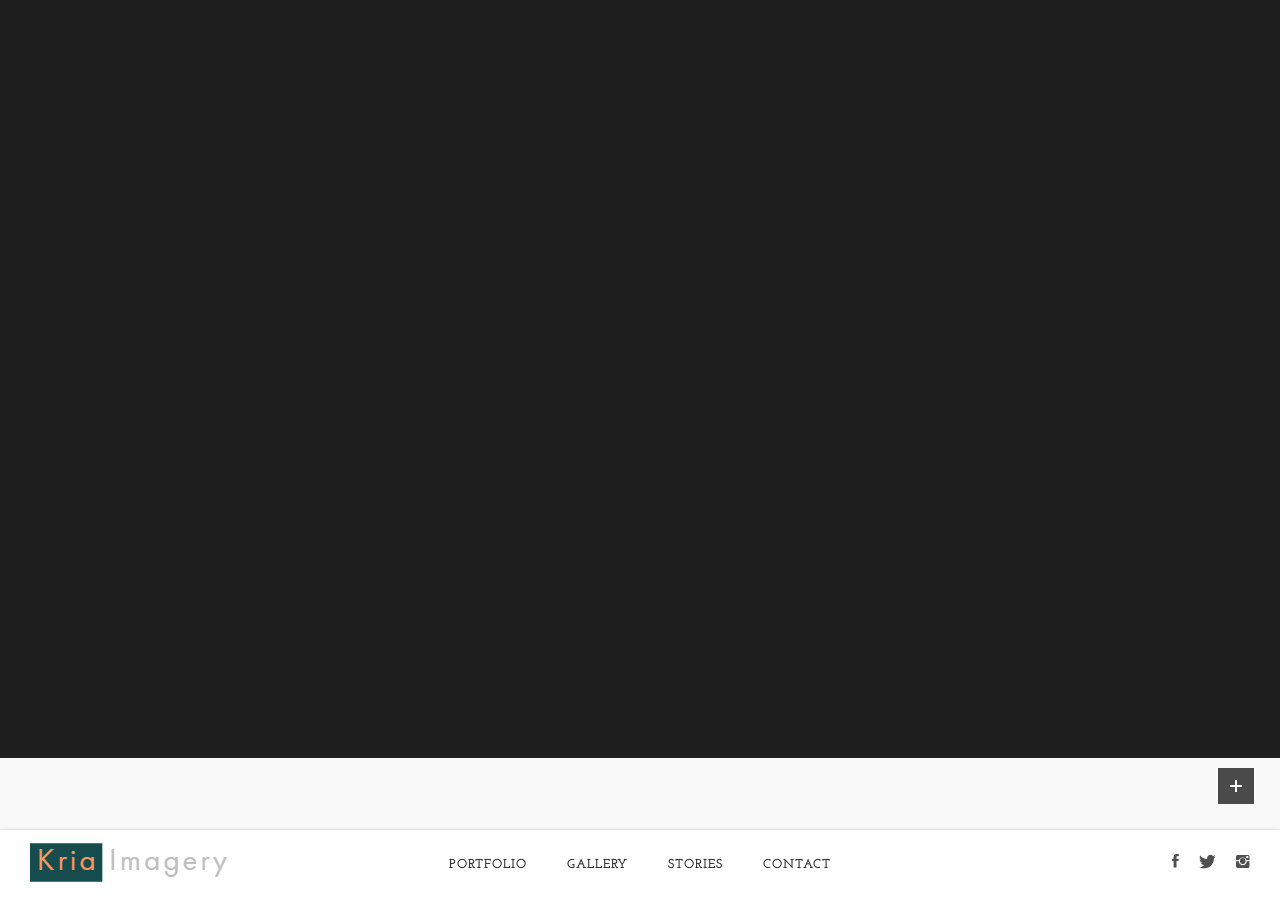
==== index.html @ c40fb234 "first commit on kria imagery" ====
<!DOCTYPE html>
<html lang="en">
<head>
<meta charset="utf-8">
<meta name="viewport" content="width=device-width, initial-scale=1.0">
<meta name="description" content="">
<meta name="author" content="">
<link rel="shortcut icon" href="style/images/favicon.png">
<title>Kria Imagery</title>
<link rel="stylesheet" type="text/css" href="style/css/bootstrap.min.css">
<link rel="stylesheet" type="text/css" href="style/css/plugins.css">
<link rel="stylesheet" type="text/css" href="style.css">
<link rel="stylesheet" type="text/css" href="style/css/color/red.css">
<link rel="stylesheet" type="text/css" href="style/type/icons.css">
<link href="https://fonts.googleapis.com/css?family=Josefin+Slab:100,100i,300,300i,400,400i,600,600i,700,700i%7CJosefin+Sans:100,100i,300,300i,400,400i,600,600i,700,700i" rel="stylesheet">
<!-- HTML5 shim and Respond.js for IE8 support of HTML5 elements and media queries -->
<!-- WARNING: Respond.js doesn't work if you view the page via file:// -->
<!--[if lt IE 9]>
<script src="https://oss.maxcdn.com/html5shiv/3.7.2/html5shiv.min.js"></script>
<script src="https://oss.maxcdn.com/respond/1.4.2/respond.min.js"></script>
<![endif]-->
</head>
<body>
<div class="content-wrapper">
  <div class="navbar navbar-default navbar-fixed-bottom default" role="navigation">
    <div class="container-fluid">
      <div class="navbar-header">
        <div class="navbar-brand"><a href="index.html"><img src="#" srcset="style/images/logo.png 1x, style/images/logo@2x.png 2x" alt="" /></a></div>
        <div class="nav-bars-wrapper">
          <div class="nav-bars-inner">
            <div class="nav-bars" data-toggle="collapse" data-target=".navbar-collapse"><span></span></div>
          </div>
          <!-- /.nav-bars-inner --> 
        </div>
        <!-- /.nav-bars-wrapper -->
        <div class="header-other">
          <ul class="social">
            <li> <a href="https://www.facebook.com/kria.imagery/"><i class="ion-social-facebook"></i></a> </li>
            <li> <a href="https://twitter.com/saki_hit05"><i class="ion-social-twitter"></i></a> </li>
            <li> <a href="https://www.instagram.com/kria.imagery/"><i class="ion-social-instagram"></i></a> </li>
          </ul>
        </div>
        <!-- /.header-other --> 
      </div>
      <!-- /.navbar-header -->
      <div class="nav-wrapper">
        <div class="navbar-collapse collapse">
          <ul class="nav navbar-nav">
            <li><a href="index.html">Portfolio <span class="caret"></span></a>
              <ul class="dropdown-menu">
                <li><a href="index.html">Wedding</a></li>
                <li><a href="index2.html">Kids</a></li>
                <li><a href="index3.html">Maternity</a></li>
                <li><a href="index4.html">Models</a></li>
              </ul>
            </li>
            <li><a href="gallery.html">Gallery</a></li>
            <li><a href="stories.html">Stories</a></li>
            <li><a href="contact.html">Contact</a></li>
             <!--<li><a href="videos.html#cbpi=ajax/video1.html">Videos</a></li>-->
            
          </ul>
        </div>
        <!--/.nav-collapse --> 
      </div>
      <!--/.nav-wrapper --> 
    </div>
    <!--/.container-fluid --> 
  </div>
  <!-- /.navbar -->
  
  <div class="inverse-wrapper">
    <div class="fotorama-wrapper">
      <div class="fotorama"
			 data-width="100%" 
			 data-height="100%" 
			 data-autoplay="6000"
			 data-keyboard="true"
			 data-arrows="true"
			 data-click="false"
			 data-fit="cover"
			 data-swipe="true"
			 data-nav="thumbs"
			 data-navposition="top"
			 data-transition="slide"
			 data-clicktransition="crossfade"	 
			 data-thumbwidth="90"
       data-thumbheight="60"> 
       <img src="https://i.imgur.com/YmPfZ9Y.jpg" data-fit="contain" alt="" />
       <img src="https://i.imgur.com/UIKNH7R.jpg" data-fit="contain" alt="" />
       <img src="https://i.imgur.com/DiSh9pe.jpg" data-fit="contain" alt="" />
       <img src="https://i.imgur.com/nsmzIBq.jpg" data-fit="contain" alt="" />
       <img src="https://i.imgur.com/UXDvQ66.jpg" data-fit="contain" alt="" />
       <img src="https://i.imgur.com/ettlFXn.jpg" data-fit="contain" alt="" />
       <img src="https://i.imgur.com/eP8DiDB.jpg" data-fit="contain" alt="" />
       <img src="https://i.imgur.com/fAo3bOo.jpg" data-fit="contain" alt="" />
       <img src="https://i.imgur.com/iXNyAlx.jpg" data-fit="contain" alt="" />
       <img src="https://i.imgur.com/OROlnZM.jpg" data-fit="contain" alt="" />
       <img src="https://i.imgur.com/KNFGi4z.jpg" data-fit="contain" alt="" />
       <img src="https://i.imgur.com/KNG5p6O.jpg" data-fit="contain" alt="" />
       <img src="https://i.imgur.com/MF0b2DD.jpg" data-fit="contain" alt="" />
       <img src="https://i.imgur.com/VN85FSY.jpg" data-fit="contain" alt="" />
       <img src="https://i.imgur.com/EbMfrdB.jpg" data-fit="contain" alt="" />
       <img src="https://i.imgur.com/Rx9HwGe.jpg" data-fit="contain" alt="" />
	     <img src="https://i.imgur.com/IZunXzx.jpg" data-fit="contain" alt="" /> 
      <!-- /.fotorama --> 
    </div>
    <!-- /.fotorama-wrapper --> 
  </div>
  <!-- /.inverse-wrapper --> 
  <a href="#modalfooter" data-toggle="modal" data-target="#modalfooter" class="btn btn-icon btn-square btn-footer"><i class="ion-plus"></i></a>
  <div class="modal inverse-wrapper modal-transparent move-from-top" id="modalfooter" tabindex="-1" role="dialog"> <a href="#" class="btn close-button" data-dismiss="modal" aria-label="Close"></a>
    <div class="modal-dialog modal-container" role="document">
      <div class="modal-content">
          <footer>
              <div class="inner">
                <div class="row">
                  <div class="col-sm-3">
                    <div class="widget">
                      <h3 class="widget-title section-title">Get in Touch</h3>
                      <address>
                        <strong>Kria Imagery.</strong><br>
                        47/6, Vijayashanthi Apartment, <br />
                        Kalli Kuppam Rd, Venkatapuram, Prithivipakkam,<br />
                        Ambattur, Chennai, Tamil Nadu 600053<br>
                        <abbr title="Phone">P: </abbr>098845 13723 <br>
                        <abbr title="Email">E: </abbr> <a href="mailto:kriaimagery@gmail.com">kriaimagery@gmail.com</a>
                      </address>
                    </div>
                    <!-- /.widget -->
                    <div class="widget">
                      <h3 class="widget-title section-title">Elsewhere</h3>
                      <ul class="social">
                        <li> <a href="https://www.facebook.com/kria.imagery/"><i class="ion-social-facebook"></i></a> </li>
                        <li> <a href="https://twitter.com/saki_hit05"><i class="ion-social-twitter"></i></a> </li>
                        <li> <a href="https://www.instagram.com/kria.imagery/"><i class="ion-social-instagram"></i></a>
                        </li>
                      </ul>
                    </div>
                    <!-- /.widget -->
    
                  </div>
                  <!-- /column -->
    
                  <div class="col-sm-3 pull-right">
                    <div class="widget">
                      <h3 class="widget-title section-title">About Me</h3>
                      <figure> <img src="style/images/arts/about.jpg" alt="" /> </figure>
                      <div class="divide10"></div>
                      <p>I am Santhanakrishnan Durai, photography was my hobby, it evolved as my passion and now as my
                        life.
                      </p>
                    </div>
                    <!-- /.widget -->
                  </div>
                  <!-- /column -->
    
                </div>
                <!-- /.row -->
    
                <hr />
                <p class="text-center">© 2016 YGR. All rights reserved. Theme by Yagnaguru Ravichandran</a></p>
              </div>
              <!-- .inner -->
    
            </footer>
        <!-- /footer --> 
        
      </div>
      <!--/.modal-content --> 
    </div>
    <!--/.modal-dialog --> 
  </div>
  <!--/.modal --> 
</div>
<!-- /.content-wrapper --> 

<script type="text/javascript" src="style/js/jquery.min.js"></script> 
<script type="text/javascript" src="style/js/bootstrap.min.js"></script> 
<script type="text/javascript" src="style/js/plugins.js"></script> 
<script type="text/javascript" src="style/js/scripts.js"></script>
</body>
</html>
---- style.css ----
/*-------------------------------------------------------------------------------------
Theme Name:	Juno 11
Theme URI: 	http://themes.iki-bir.com/juno11
Version:	1.0.4
Author:		elemis
-------------------------------------------------------------------------------------*/
/*-------------------------------------------------------------------------------------
[TABLE OF CONTENTS]

00. RESET
01. GENERAL
02. HEADER
03. HEADER HEIGHT
04. HAMBURGER MENU ICON
05. BUTTON
06. FOTORAMA
07. CUBE PORTFOLIO
08. THUMBNAIL OVERLAY
09. TILES
10. COLLAGE
11. BLOG
12. WIDGETS
13. COMMENTS
14. PARALLAX & VIDEO PARALLAX
15. TOOLTIP
16. TABS
17. ACCORDION / TOGGLE
18. FACTS
19. PROGRESS BAR
20. PRICING & TABLES
21. SOCIAL ICONS
22. FORMS
23. LIGHTGALLERY
24. FONT ICON PAGES
25. DIVIDERS
26. RESPONSIVE

font-family: 'Josefin Sans', sans-serif;
font-family: 'Josefin Slab', serif;
	
-------------------------------------------------------------------------------------*/
/*-----------------------------------------------------------------------------------*/
/*	00. RESET
/*-----------------------------------------------------------------------------------*/

*,
*:before,
*:after {
    -webkit-box-sizing: border-box;
    -moz-box-sizing: border-box;
    box-sizing: border-box;
}
:focus {
    outline: 0 !important
}
.fit-vids-style {
    display: none
}
figure {
    margin: 0;
    padding: 0;
}
figure img {
    max-width: 100%
}
iframe {
    border: none
}
::selection {
    background: #ecd7d7;
    /* Safari */
    
    color: #2f2f2f;
}
::-moz-selection {
    background: #ecd7d7;
    /* Firefox */
    
    color: #2f2f2f;
}
.lg-outer .lg-item:after,
.fotorama__wrap--css3 .fotorama__spinner {
    content: "";
    height: 34px !important;
    width: 34px !important;
    position: absolute;
    top: 50%;
    left: 50%;
    margin-top: -17px;
    margin-left: -17px;
    background-color: transparent;
    -webkit-transform: translateZ();
    transform: translateZ();
    -webkit-animation-iteration-count: infinite;
    animation-iteration-count: infinite;
    -webkit-animation-timing-function: linear;
    animation-timing-function: linear;
    -webkit-animation-duration: .8s;
    animation-duration: .8s;
    -webkit-animation-name: rotation;
    animation-name: rotation;
    border-radius: 100%;
    background: none;
}
.cbp:after,
.cbp-lazyload:after,
.cbp-popup-loadingBox:after,
.cbp-popup-singlePageInline:after {
    border-left: 3px solid rgba(28, 28, 28, 0.08);
    border-right: 3px solid rgba(28, 28, 28, 0.08);
    border-bottom: 3px solid rgba(28, 28, 28, 0.08);
    border-top: 3px solid #e96161;
}
.lg-outer .lg-item:after,
.fotorama__wrap--css3 .fotorama__spinner {
    border-left: 3px solid rgba(80, 80, 80, 0.2);
    border-right: 3px solid rgba(80, 80, 80, 0.2);
    border-bottom: 3px solid rgba(80, 80, 80, 0.2);
    border-top: 3px solid #e96161;
}
@-webkit-keyframes rotation {
    from {
        -webkit-transform: rotate(0deg)
    }
    to {
        -webkit-transform: rotate(359deg)
    }
}
@-moz-keyframes rotation {
    from {
        -moz-transform: rotate(0deg)
    }
    to {
        -moz-transform: rotate(359deg)
    }
}
@-o-keyframes rotation {
    from {
        -o-transform: rotate(0deg)
    }
    to {
        -o-transform: rotate(359deg)
    }
}
@keyframes rotation {
    from {
        transform: rotate(0deg)
    }
    to {
        transform: rotate(359deg)
    }
}
.pageloader {
    overflow: auto !important;
}
#preloader-percent-progress {
    margin-top: 0 !important;
    font-weight: 300;
}
#preloader-bar-progress {
    background: rgba(0, 0, 0, 0.9) !important
}
/*-----------------------------------------------------------------------------------*/
/*	01. GENERAL
/*-----------------------------------------------------------------------------------*/

body {
    overflow-x: hidden;
    font-size: 17px;
    font-weight: 300;
    -webkit-font-smoothing: antialiased;
    -moz-osx-font-smoothing: grayscale;
    -webkit-text-size-adjust: 100%;
    color: #404040;
    font-family: 'Josefin Sans', sans-serif;
    background: #f9f9f9;
    display: flex;
    height: 100vh;
    flex-direction: column;
}
.navbar,
footer {
    flex-shrink: 0
}
.content-wrapper {
    flex: 1 0 auto;
    padding-bottom: 70px;
}
.container {
    padding-right: 0;
    padding-left: 0;
}
.container-fluid {
    padding-left: 10px;
    padding-right: 10px
}
.navbar .container-fluid {
    padding-left: 30px;
    padding-right: 30px;
}
body,
li,
address {
    line-height: 28px
}
input,
button,
select,
textarea {
    font-family: inherit;
    font-weight: 300;
    color: inherit !important;
}
p {
    margin: 0 0 20px
}
a {
    color: #e96161;
    transition: all 150ms ease-in;
}
a.line {
    transition: border 0.2s;
    padding-bottom: 0;
    border-bottom: 1px solid transparent;
}
a.line:hover {
    border-bottom: 1px solid #e96161;
    transition: border 0.2s;
}
a:hover,
a:focus {
    color: #e96161;
    text-decoration: none;
}
.nocolor,
.email-link {
    color: inherit !important
}
.nocolor:hover,
.email-link:hover,
footer a:hover {
    color: #e96161 !important
}
strong {
    font-weight: 600
}
h1,
h2,
h3,
h4,
h5,
h6 {
    margin-top: 0;
    color: #303030;
    margin-bottom: 10px;
    font-weight: 700;
    font-family: 'Josefin Slab', serif;
}
h1 {
    font-size: 26px;
    line-height: 32px;
}
h2 {
    font-size: 24px;
    line-height: 30px;
}
h3 {
    font-size: 20px;
    line-height: 26px;
}
h4 {
    font-size: 19px;
    line-height: 25px;
    margin-bottom: 5px;
}
h5 {
    font-size: 18px;
    line-height: 24px;
    margin-bottom: 5px;
}
h6 {
    font-size: 17px;
    line-height: 23px;
    margin-bottom: 5px;
}
.section-title {
    font-size: 14px;
    line-height: 22px;
    letter-spacing: 1px;
    text-transform: uppercase;
}
.post-title a {
    color: #303030
}
.post-title a:hover {
    color: #e96161
}
.hero {
    margin-bottom: 50px;
    font-size: 32px;
    line-height: 44px;
    font-weight: 400;
    font-family: 'Josefin Slab', serif;
}
.lead {
    font-size: 30px;
    line-height: 40px;
}
.parallax h1,
.video-parallax h1 {
    font-size: 30px;
    line-height: 36px;
}
.inverse-wrapper {
    background: #1e1e1e;
}
.inner {
    padding-top: 60px;
    padding-bottom: 60px;
}
hr {
    border: 0;
    padding: 0;
    margin: 0;
    border-bottom: 1px solid rgba(0, 0, 0, 0.15) !important;
    padding-top: 60px;
    margin-bottom: 60px;
}
footer hr {
    border-color: rgba(255, 255, 255, 0.15) !important;
    padding-top: 20px;
    margin-bottom: 40px;
}
ul,
ol {
    padding-left: 18px;
}
ul.circled {
    padding: 0;
    list-style: none;
}
ul.circled li:before {
    content: '\2022';
    margin-right: 7px;
    font-weight: normal;
    vertical-align: top;
    display: inline-block;
    color: #e96161;
    font-size: 14px;
    vertical-align: 0px;
}
blockquote {
    border-left: 3px solid #e96161;
    padding-top: 0;
    padding-bottom: 0;
    font-family: 'Josefin Slab', serif;
}
blockquote p {
    font-size: 22px;
    line-height: 32px;
    color: #404040;
}
blockquote .author {
    font-size: 11px;
    letter-spacing: 1px;
    font-weight: 700;
    color: #777;
    text-transform: uppercase;
}
.alert {
    color: #FFF !important;
    border: 0 !important;
}
.alert-warning {
    background-color: #f0ad4e !important;
}
.alert-danger {
    background-color: #d9534f !important;
}
.alert-success {
    background-color: #5cb85c !important;
}
.alert-info {
    background-color: #5bc0de !important;
}
.close {
    filter: alpha(opacity=50);
    opacity: .5;
    font-size: 30px;
    font-weight: normal;
    transition: all 200ms ease-in;
}
.close:focus,
.close:hover {
    filter: alpha(opacity=70);
    opacity: .7
}
.label {
    padding: .2em .6em .2em;
}
.dropcap {
    font-weight: 700;
    display: block;
    float: left;
    font-size: 49px;
    padding: 0;
    margin: 0;
    margin: 20px 8px 0 0;
    text-transform: uppercase;
}
.inverse-wrapper h1,
.inverse-wrapper h2,
.inverse-wrapper h3,
.inverse-wrapper h4,
.inverse-wrapper h5,
.inverse-wrapper h6 {
    color: #fff
}
.inverse-wrapper,
.inverse-wrapper p,
.inverse-wrapper a {
    color: #fff !important;
}
.inverse-wrapper .meta {
    color: #ddd;
}
.row hr {
    clear: both;
    margin-left: 15px;
    margin-right: 15px;
}
.row [class*="divide"] {
    clear: both;
}
.icon-m {
    font-size: 45px;
    display: inline-block;
}
.box .icon {
    margin-bottom: 20px;
    display: inline-block;
}
.icon-img img {
    width: 160px;
    height: 160px;
    border-radius: 100%;
}
.box {
    border: 1px solid rgba(0, 0, 0, 0.2);
    padding: 50px 40px 45px;
    position: relative;
    transition: all 200ms ease-in;
}
.box:hover {
    border: 1px solid #e96161;
}
.box a {
    color: inherit;
}
.box a:hover {
    color: #e96161;
}
.modal-content {
    border-radius: 0;
    box-shadow: none;
    background: none;
    border: 0;
    color: #FFF;
    padding: 10px 0;
}
.modal-transparent {
    background: transparent;
}
.modal-transparent .modal-content {
    background: transparent;
}
.modal-backdrop.modal-backdrop-transparent {
    background: #ffffff;
}
.modal-backdrop {
    background: rgba(30, 30, 30, 0.96)
}
.modal-backdrop.in {
    opacity: 1;
    filter: alpha(opacity=100);
}
.modal .btn.close-button {
    position: fixed;
    top: 15px;
    right: 35px;
    padding: 0;
    font-size: 30px;
    color: rgba(255, 255, 255, 0.8) !important;
    background: none !important;
    border: 0 !important;
    margin: 0;
    margin-left: -19px;
    font-weight: normal;
    z-index: 1;
}
.modal .btn.close-button:hover {
    color: rgba(255, 255, 255, 1) !important;
}
.modal .btn.close-button:before {
    font-family: "Ionicons";
    content: '\f2d7';
    padding: 0;
    letter-spacing: normal;
}
.modal-backdrop {
    -webkit-backface-visibility: hidden;
}
.modal-backdrop.unfold-3d {
    perspective: 500;
}
.modal.move-from-top .modal-dialog {
    opacity: 0;
    transition: all 0.5s;
    transform: translateY(50px);
}
.modal.in .modal-dialog {
    opacity: 1;
    transform: translateY(0);
}
/*-----------------------------------------------------------------------------------*/
/*	02. HEADER
/*-----------------------------------------------------------------------------------*/

.navbar {
    z-index: 1008;
    border: 0;
    border-radius: 0;
    min-height: inherit;
    width: 100%;
    margin: 0;
    background: #fff;
    -webkit-box-shadow: 0 0 3px 0 rgba(0, 0, 0, 0.2);
    -moz-box-shadow: 0 0 3px 0 rgba(0, 0, 0, 0.2);
    box-shadow: 0 0 3px 0 rgba(0, 0, 0, 0.2);
    font-family: 'Josefin Slab', serif;
}
.navbar-fixed-bottom {
    top: auto;
    bottom: 0;
}
.navbar-fixed-bottom .navbar-nav > li > .dropdown-menu {
    border-radius: 0
}
.navbar .navbar-header {
    width: 100%;
    height: 100%;
    display: table;
    padding: 0;
    table-layout: fixed;
}
.navbar .navbar-brand {
    padding: 0;
    float: none;
    height: auto;
    position: relative;
    box-shadow: none;
    margin: 0 !important;
}
.navbar .navbar-brand,
.navbar .header-other {
    vertical-align: middle;
    display: table-cell;
    text-align: left;
    width: 100%;
}
.navbar .header-other {
    text-align: right;
    display: none;
}
.navbar .nav-bars-wrapper {
    display: none
}
.navbar .nav-bars-wrapper .nav-bars-inner {
    pointer-events: none
}
.navbar .navbar-collapse {
    border: 0;
    box-shadow: none;
    overflow: hidden;
}
.navbar-collapse.in {
    overflow-y: auto !important;
}
.navbar .navbar-nav > li {
    pointer-events: all
}
.navbar .navbar-nav > li > a {
    padding: 0;
    font-size: 13px;
    letter-spacing: 1px;
    font-weight: 700;
    transition: all 150ms ease-in;
    line-height: 1;
    text-transform: uppercase;
    color: #303030 !important;
    position: relative;
}
.navbar .navbar-nav > li > a:focus,
.navbar .nav > li > a:hover,
.navbar .nav > li.current > a {
    background: none
}
.navbar .navbar-nav > li > a:focus {
    color: inherit
}
.navbar .navbar-nav > li > a:focus,
.navbar .nav > li > a:hover,
.navbar .nav > li.current > a {
    background: none
}
.navbar .navbar-nav > li > a:focus {
    color: inherit
}
.navbar .dropdown-menu {
    padding: 0;
    margin: 0;
    min-width: 150px;
    border: none;
    background: none;
    border-radius: 0;
    box-shadow: none;
}
.navbar.classic > .dropdown-menu {
    margin: -5px 0 0 0 !important;
}
.navbar .dropdown-menu li:first-child {
    border: 0
}
.navbar .dropdown-menu li a {
    background: none;
    border: none;
    color: #303030 !important;
    font-size: 12px;
    letter-spacing: 1px;
    font-weight: 700;
    text-transform: uppercase;
    padding: 0;
    line-height: 1;
}
.navbar .dropdown-menu li a:hover,
.navbar .dropdown-menu li a.active,
.navbar .nav .open > a,
.navbar .nav .open > a:hover,
.navbar .nav .open > a:focus,
.navbar .dropdown-menu > li > a:hover,
.navbar .dropdown-menu > li > a:focus,
.navbar .dropdown-submenu:hover > a,
.navbar .dropdown-submenu:focus > a,
.navbar .dropdown-menu > .active > a,
.navbar .dropdown-menu > .active > a:hover,
.navbar .dropdown-menu > .active > a:focus {
    background: none
}
.navbar .dropdown-menu li a:hover,
.navbar .dropdown-menu li a.active {
    padding: 0;
    filter: none;
    line-height: 1;
}
.navbar .dropdown-menu li a:hover,
.navbar .dropdown-menu li a.active {
    color: #e96161 !important
}
.navbar .nav > li > .dropdown-menu:after {
    display: none
}
.navbar .dropdown-menu > li > a:hover,
.navbar .dropdown-menu > li > a:focus,
.navbar .dropdown-submenu:hover > a,
.navbar .dropdown-submenu:focus > a,
.navbar .dropdown-menu > .active > a,
.navbar .dropdown-menu > .active > a:hover,
.navbar .dropdown-menu > .active > a:focus {
    filter: progid: DXImageTransform.Microsoft.gradient(enabled false)
}
.caret {
    border: 0;
    top: 0;
    vertical-align: 0;
    margin-left: 5px;
    position: relative;
    display: none;
}
.navbar-nav:not(.sm-collapsible) ul .caret {
    display: inline-block;
}
.caret:before {
    content: '\f123';
    font-family: "Ionicons";
    font-weight: normal;
    font-size: 9px;
}
.navbar-nav:not(.sm-collapsible) ul .caret:before {
    content: '\f218';
}
.navbar-nav:not(.sm-collapsible) ul {
    margin-top: 11px
}
/*-----------------------------------------------------------------------------------*/
/*	03. HEADER HEIGHT
/*-----------------------------------------------------------------------------------*/

@media (min-width: 1200px) {
    .navbar .navbar-nav,
    .navbar .navbar-header {
        height: 70px
    }
    .navbar .navbar-nav > li > a {
        line-height: 70px
    }
}
/*-----------------------------------------------------------------------------------*/
/*	04. HAMBURGER MENU ICON
/*-----------------------------------------------------------------------------------*/

.nav-bars {
    display: block;
    position: relative;
    overflow: hidden;
    padding: 0;
    width: 30px;
    height: 30px;
    font-size: 0;
    text-indent: -9999px;
    float: right;
    -webkit-appearance: none;
    -moz-appearance: none;
    appearance: none;
    box-shadow: none;
    border-radius: none;
    border: none;
    cursor: pointer;
    -webkit-transition: background 0.3s;
    transition: background 0.3s;
    pointer-events: all;
}
.nav-bars:focus {
    outline: none
}
.nav-bars span {
    display: block;
    position: absolute;
    top: 13px;
    left: 0px;
    right: 0px;
    height: 3px;
    background: #303030;
}
.nav-bars span::before,
.nav-bars span::after {
    position: absolute;
    display: block;
    left: 0;
    width: 100%;
    height: 3px;
    background-color: #303030;
    content: "";
}
.nav-bars span::before {
    top: -8px
}
.nav-bars span::after {
    bottom: -8px
}
.nav-bars span {
    -webkit-transition: background 0s 0.3s;
    transition: background 0s 0.3s;
}
.nav-bars span::before,
.nav-bars span::after {
    -webkit-transition-duration: 0.3s, 0.3s;
    transition-duration: 0.3s, 0.3s;
    -webkit-transition-delay: 0.3s, 0s;
    transition-delay: 0.3s, 0s;
}
.nav-bars span::before {
    -webkit-transition-property: top, -webkit-transform;
    transition-property: top, transform;
}
.nav-bars span::after {
    -webkit-transition-property: bottom, -webkit-transform;
    transition-property: bottom, transform;
}
.nav-bars.is-active span {
    background: none
}
.nav-bars.is-active span::before {
    top: 0;
    -webkit-transform: rotate(45deg);
    -ms-transform: rotate(45deg);
    transform: rotate(45deg);
}
.nav-bars.is-active span::after {
    bottom: 0;
    -webkit-transform: rotate(-45deg);
    -ms-transform: rotate(-45deg);
    transform: rotate(-45deg);
}
.nav-bars.is-active span::before,
.nav-bars.is-active span::after {
    -webkit-transition-delay: 0s, 0.3s;
    transition-delay: 0s, 0.3s;
}
/*-----------------------------------------------------------------------------------*/
/*	05. BUTTON
/*-----------------------------------------------------------------------------------*/

.btn {
    color: #303030 !important;
    background: none;
    font-family: 'Josefin Slab', serif;
    border: 1px solid rgba(0, 0, 0, 0.2);
    margin-bottom: 6px;
    margin-right: 6px;
    font-size: 12px;
    font-weight: 700;
    letter-spacing: 1px;
    text-transform: uppercase;
    line-height: 1;
    padding: 14px 20px 12px;
    border-radius: 0;
    text-shadow: none;
    transition: all 150ms ease-in;
    box-shadow: none;
    display: inline-block;
}
.btn.btn-square {
    padding: 12px 15px 10px 15px
}
.btn.btn-square.btn-icon {
    padding: 12px 13px 10px 13px
}
.btn.btn-icon i {
    padding-right: 4px;
}
.pagination .btn.btn-icon i,
.btn.btn-icon.btn-footer i {
    padding: 0;
}
.text-center .btn {
    margin-left: 4px;
    margin-right: 4px;
}
.btn-footer {
    position: fixed;
    right: 20px;
    bottom: 90px;
    transition: background 200ms linear;
    -webkit-backface-visibility: hidden;
    font-size: 16px;
    background: rgba(30, 30, 30, 0.8);
    border: 0;
    letter-spacing: normal;
    padding: 10px 12px 8px !important;
    color: #FFF !important;
    z-index: 999;
    display: none;
}
.btn.btn-footer:hover,
.btn.btn-footer:focus,
.btn.btn-footer:active,
.btn.btn-footer.active {
    background: rgba(30, 30, 30, 1) !important;
    color: #FFF !important;
    border: 0;
}
#scrollUp i {
    font-size: 14px;
    color: #FFF;
    padding: 0;
}
.btn-submit {
    margin: 0 !important;
    border: 0 !important;
    color: #FFF !important;
    background: #e96161 !important
}
.btn.btn-submit:hover,
.btn.btn-submit:focus,
.btn.btn-submit:active,
.btn.btn-submit.active {
    box-shadow: none;
    background: #d55757 !important;
    color: #FFF !important;
}
.btn.btn-green {
    border: 0;
    color: #FFF !important;
    background: #80c9c5
}
.btn.btn-forest {
    border: 0;
    color: #FFF !important;
    background: #80c9a1
}
.btn.btn-lime {
    border: 0;
    color: #FFF !important;
    background: #a0c274
}
.btn.btn-brown {
    border: 0;
    color: #FFF !important;
    background: #af9075
}
.btn.btn-rose {
    border: 0;
    color: #FFF !important;
    background: #d77d8a
}
.btn.btn-blue {
    border: 0;
    color: #FFF !important;
    background: #73b2cf
}
.btn.btn-purple {
    border: 0;
    color: #FFF !important;
    background: #808ec9
}
.btn.btn-pink {
    border: 0;
    color: #FFF !important;
    background: #c989a9
}
.btn.btn-orange {
    border: 0;
    color: #FFF !important;
    background: #e79965
}
.btn.btn-navy {
    border: 0;
    color: #FFF !important;
    background: #5d6977
}
.btn.btn-red {
    border: 0;
    color: #FFF !important;
    background: #e96161
}
.btn:hover,
.btn:focus,
.btn:active,
.btn.active {
    background: none !important;
    border-color: #e96161;
    color: #e96161 !important;
    transition: all 150ms ease-in;
    box-shadow: none;
}
.btn.btn-green:hover,
.btn.btn-green:focus,
.btn.btn-green:active,
.btn.btn-green.active {
    background: #75b7b3 !important;
    color: #FFF !important;
}
.btn.btn-forest:hover,
.btn.btn-forest:focus,
.btn.btn-forest:active,
.btn.btn-forest.active {
    background: #76b994 !important;
    color: #FFF !important;
}
.btn.btn-lime:hover,
.btn.btn-lime:focus,
.btn.btn-lime:active,
.btn.btn-lime.active {
    background: #91b06a !important;
    color: #FFF !important;
}
.btn.btn-brown:hover,
.btn.btn-brown:focus,
.btn.btn-brown:active,
.btn.btn-brown.active {
    background: #a0846b !important;
    color: #FFF !important;
}
.btn.btn-rose:hover,
.btn.btn-rose:focus,
.btn.btn-rose:active,
.btn.btn-rose.active {
    background: #c77480 !important;
    color: #FFF !important;
}
.btn.btn-blue:hover,
.btn.btn-blue:focus,
.btn.btn-blue:active,
.btn.btn-blue.active {
    background: #6aa4bf !important;
    color: #FFF !important;
}
.btn.btn-purple:hover,
.btn.btn-purple:focus,
.btn.btn-purple:active,
.btn.btn-purple.active {
    background: #7682b8 !important;
    color: #FFF !important;
}
.btn.btn-pink:hover,
.btn.btn-pink:focus,
.btn.btn-pink:active,
.btn.btn-pink.active {
    background: #ba7f9c !important;
    color: #FFF !important;
}
.btn.btn-orange:hover,
.btn.btn-orange:focus,
.btn.btn-orange:active,
.btn.btn-orange.active {
    background: #db864e !important;
    color: #FFF !important;
}
.btn.btn-navy:hover,
.btn.btn-navy:focus,
.btn.btn-navy:active,
.btn.btn-navy.active {
    background: #505a66 !important;
    color: #FFF !important;
}
.btn.btn-red:hover,
.btn.btn-red:focus,
.btn.btn-red:active,
.btn.btn-red.active {
    background: #d55757 !important;
    color: #FFF !important;
}
.share-wrapper {
    font-size: 0;
    line-height: 0;
}
.btn-share {
    border: 0;
    color: #FFF !important;
}
.btn-share:hover {
    color: #FFF !important;
}
.btn-share.share-facebook {
    background: #4470cf
}
.btn-share.share-facebook:hover,
.btn-share.share-facebook:focus {
    background-color: #4066b9 !important
}
.btn-share.share-twitter {
    background: #5daed5
}
.btn-share.share-twitter:hover,
.btn-share.share-twitter:focus {
    background-color: #569cbe !important
}
.btn-share.share-pinterest {
    background: #c53942
}
.btn-share.share-pinterest:hover,
.btn-share.share-pinterest:focus {
    background-color: #b0363e !important
}
/*-----------------------------------------------------------------------------------*/
/*	06. FOTORAMA
/*-----------------------------------------------------------------------------------*/

.fotorama__wrap {
    margin: 0 auto;
}
.fotorama__stage {
    height: calc(100vh - 142px) !important;
}
.post .fotorama-wrapper {
    background: none
}
.fotorama__spinner {} .fotorama__arr,
.fotorama__fullscreen-icon,
.fotorama__video-close,
.fotorama__video-play {
    background: none;
    font-family: "Ionicons";
}
@media (-webkit-min-device-pixel-ratio: 1.5),
(min-resolution: 2dppx) {
    .fotorama__arr,
    .fotorama__fullscreen-icon,
    .fotorama__video-close,
    .fotorama__video-play {
        background: none
    }
}
.fotorama__arr--prev {
    left: 20px
}
.fotorama__arr--next {
    right: 20px
}
.fotorama__arr--prev,
.fotorama__arr--next {
    border-radius: 0;
    width: auto !important;
    height: auto !important;
    line-height: normal !important;
    padding: 0;
    background: none;
    font-size: 50px;
    color: rgba(255, 255, 255, 0.7);
    transition: all 200ms ease-in !important;
}
.fotorama__arr--prev:hover,
.fotorama__arr--next:hover {
    color: rgba(255, 255, 255, 1);
}
.fotorama__arr--disabled {
    color: rgba(255, 255, 255, 0.2);
    opacity: 1;
}
.fotorama__arr--prev:before {
    display: block;
    content: '\f3d2';
}
.fotorama__arr--next:before {
    display: block;
    content: '\f3d3';
}
.fotorama__wrap--css3.fotorama__wrap--no-controls.fotorama__wrap--slide.fotorama__wrap--toggle-arrows .fotorama__arr--prev:not(:focus),
.fotorama__wrap--css3.fotorama__wrap--no-controls.fotorama__wrap--slide.fotorama__wrap--toggle-arrows .fotorama__arr--next:not(:focus) {
    -webkit-transform: none;
    transform: none;
}
.fotorama__nav--thumbs .fotorama__nav__frame {
    padding: 0 !important;
    margin: 6px 3px 6px!important;
}
.fotorama__thumb-border {
    display: none;
}
.fotorama__caption {
    font: inherit;
    line-height: inherit;
    display: inline-block;
    bottom: 30px;
    font-weight: 300;
    color: #404040;
    text-align: center;
}
.fotorama__nav__frame.fotorama__nav__frame--thumb.fotorama__active:before {
    border: 2px solid #e96161;
    content: "";
    display: block;
    position: absolute;
    top: 0px;
    left: 0;
    width: 100%;
    height: 100%;
    z-index: 2;
}
.fotorama__caption__wrap {
    background: rgba(255, 255, 255, 0.9);
    padding: 7px 12px 6px;
}
.fotorama__nav:before,
.fotorama__stage:before,
.fotorama__nav:after,
.fotorama__stage:after {
    background: none !important;
}
/*-----------------------------------------------------------------------------------*/
/* 	07. CUBE PORTFOLIO
/*-----------------------------------------------------------------------------------*/

.item-details {
    padding: 0;
    margin: 0 0 30px 0;
    list-style: none;
}
.item-details li {
    margin-bottom: 15px
}
.item-details li h4 {
    margin-bottom: 4px
}
.cbp#clients img {
    max-width: 100%;
    width: auto;
}
.cbp a {
    transition: none
}
a.cbp-caption {
    color: #FFF !important;
}
.cbp .post-title a,
.cbp-item a.more,
.cbp-item .meta a {
    transition: all 150ms ease-in
}
.cbp-item .post-title a:hover,
.cbp-item a.more:hover,
.cbp-item .meta a:hover {
    color: #e96161 !important
}
.cbp-filter-container {
    position: relative;
    z-index: 2;
    font-size: 0;
    line-height: 0;
    margin-bottom: -20px;
}
.cbp-l-filters-button .cbp-filter-item {
    position: relative;
    display: inline-block;
    -webkit-transition: color .3s ease-in-out, background-color .3s ease-in-out, border-color .3s ease-in-out;
    transition: color .3s ease-in-out, background-color .3s ease-in-out, border-color .3s ease-in-out;
}
.cbp-filter-item {
    display: inline-block;
    font-size: 12px;
    font-weight: 700;
    letter-spacing: 1px;
    line-height: 1;
    padding: 0;
    margin: 0 20px 20px 20px;
    transition: all 200ms ease-in;
    cursor: default;
    text-transform: uppercase;
    font-family: 'Josefin Slab', serif;
}
.cbp-filter-item span {
    cursor: pointer;
    position: relative;
    color: #303030;
    padding: 0 0 3px 0;
    transition: all 200ms ease-in;
}
.cbp-filter-item span:hover {
    color: #e96161 !important;
}
.cbp-filter-item.cbp-filter-item-active span {
    box-shadow: 0 2px 0 #e96161
}
.cbp-caption-activeWrap {
    background: none !important;
}
.cbp-caption-fadeIn .cbp-caption-activeWrap {
    background: rgba(30, 30, 30, 0.6) !important;
    -webkit-transition: all 0.4s;
    transition: all 0.4s;
}
.cbp-l-caption-alignCenter .cbp-l-caption-body {
    padding: 20px;
}
a.cbp-caption .cbp-l-caption-title {
    font-size: 20px;
    font-weight: 700;
    font-family: 'Josefin Slab', serif;
}
.parallax .cbp-slider-edge {
    margin-bottom: 25px;
}
.parallax .cbp-slider-edge .cbp-nav-pagination {
    bottom: -30px;
}
.parallax .cbp-slider-edge .cbp-nav-pagination-item {
    border: 1px solid #ffffff;
    height: 11px;
    width: 11px;
    margin: 0 3px;
    opacity: 1;
}
.parallax .cbp-slider-edge .cbp-nav-pagination-item:hover,
.parallax .cbp-slider-edge .cbp-nav-pagination-active {
    background: #fff;
}
.parallax .cbp-slider-edge blockquote {
    border-left: 0;
    padding-left: 0;
    margin: 0;
}
.parallax .cbp-slider-edge blockquote p {
    font-size: 26px;
    line-height: 36px;
    color: #FFF;
}
a.cbp-caption .post-title {
    color: #FFF;
    margin: 0 !important;
}
.cbp-popup-wrap {
    z-index: 3000;
    text-align: left;
}
.cbp-popup-btn {
    cursor: pointer;
    margin: 0;
    padding: 0;
    box-shadow: none;
    width: 38px;
    height: 38px;
    display: table;
    border: 0;
    color: #FFF !important;
    background: #e96161
}
.cbp-popup-btn.btn:hover {
    box-shadow: none;
    background: #d55757 !important;
    color: #FFF !important;
}
.cbp-popup-btn:before {
    font-family: "Ionicons";
    font-size: 17px;
    padding: 0 !important;
    letter-spacing: 0 !important;
    font-weight: normal !important;
    text-transform: uppercase;
    display: table-cell;
    vertical-align: middle;
}
.cbp-popup-close-btn {
    float: right;
}
.cbp-popup-close-btn:before {
    content: "\f2d7" !important;
}
.cbp-popup-navigation-wrap {
    display: table;
}
.cbp-popup-navigation {
    display: table-cell;
    vertical-align: middle;
    padding: 0;
}
.cbp-popup-singlePage.cbp-popup-singlePage-fade {
    -webkit-transition: opacity .5s ease-in-out;
    transition: opacity .5s ease-in-out;
}
.cbp-singlePageInline-active {
    opacity: 1 !important;
}
.cbp-singlePageInline-active .cbp-caption-activeWrap {
    opacity: 1;
}
.cbp-singlePageInline-active .cbp-l-caption-body {
    transform: translate3d(0, 0, 0) !important;
}
.cbp-popup-singlePageInline .cbp-popup-navigation {
    width: auto;
    height: auto;
    margin: 0;
    top: 15px;
    right: 15px;
}
.video-grid .cbp-popup-navigation {
    top: 0;
    left: 50%;
    right: auto;
    margin-left: -17px;
}
.cbp-inline {
    margin: 0 0 6px 0;
    padding-top: 50px;
}
/*-----------------------------------------------------------------------------------*/
/*	08. THUMBNAIL OVERLAY
/*-----------------------------------------------------------------------------------*/

figure {
    display: block;
    overflow: hidden;
    position: relative;
}
figure img {
    display: inline;
    width: 100%;
}
figure img.img-auto {
    width: auto;
}
figure a .text-overlay {
    opacity: 1;
    height: 100%;
    position: absolute;
    text-decoration: none;
    width: 100%;
    z-index: 100;
    background-image: -webkit-gradient(linear, left top, left bottom, from(transparent), color-stop(50%, transparent), color-stop(55%, rgba(30, 30, 30, 0.15)), color-stop(85%, rgba(30, 30, 30, 0.7)), to(rgba(30, 30, 30, 0.8)));
    background-image: -webkit-linear-gradient(transparent 0%, transparent 50%, rgba(30, 30, 30, 0.15) 55%, rgba(30, 30, 30, 0.7) 85%, rgba(30, 30, 30, 0.8) 100%);
    background-image: linear-gradient(transparent 0%, transparent 50%, rgba(30, 30, 30, 0.15) 55%, rgba(30, 30, 30, 0.7) 85%, rgba(30, 30, 30, 0.8) 100%);
    transition: all 0.5s ease-out;
    text-align: left;
}
figure a .text-overlay .info {
    position: absolute;
    bottom: 20px;
    text-align: center;
    left: 30px;
    right: 30px;
    -webkit-transition: -webkit-transform 0.5s, opacity 0.5s;
    transition: transform 0.5s, opacity 0.5s;
}
figure a .text-overlay .info .post-title {
    color: #FFF;
    margin: 0 0 5px 0;
    font-size: 18px;
}
figure a .text-overlay .info .meta {
    color: #cdcdcd;
}
.overlay a:hover .text-overlay.caption {
    opacity: 1
}
.overlay a .over {
    opacity: 0;
    height: 100%;
    position: absolute;
    text-decoration: none;
    width: 100%;
    max-width: 100%;
    z-index: 99;
    top: 0;
    left: 0;
    background: rgba(30, 30, 30, 0.6);
    overflow: hidden;
    transition: all 0.4s;
}
.overlay a .over span {
    background: #FFF;
    height: 26px;
    position: absolute;
    width: 2px;
    top: 50%;
    left: 50%;
    z-index: 2;
    margin-left: -1px;
    margin-top: -13px;
}
.overlay a .over span:after {
    background: #FFF;
    content: "";
    height: 2px;
    left: -12px;
    position: absolute;
    top: 12px;
    width: 26px;
}
.overlay.small a .over span {
    height: 20px;
    width: 2px;
    margin-top: -10px;
}
.overlay.small a .over span:after {
    height: 2px;
    left: -9px;
    top: 9px;
    width: 20px;
}
.overlay a:hover .over {
    opacity: 1
}
.overlay a:hover .text-overlay .info {
    -webkit-transform: none;
    transform: none;
}
.overlay.instagram a .over span {
    width: auto;
    height: auto;
    font-size: 35px;
    color: #FFF;
    opacity: 0.7;
    margin-left: -14px;
    margin-top: -14px;
    background: none;
}
.overlay.instagram a .over span:after {
    content: "\f351";
    font-family: "Ionicons";
    width: auto;
    height: auto;
    top: 0;
    left: 0;
    background: none;
}
/*-----------------------------------------------------------------------------------*/
/*	09. TILES
/*-----------------------------------------------------------------------------------*/

.row-offset-0 {
    margin-left: 0 !important;
    margin-right: 0 !important;
}
.row-offset-0 > [class*="col-"],
.row-offset-0 .row-same-height > [class*="col-"] {
    padding-left: 0 !important;
    padding-right: 0 !important;
}
.tiles .items:after {
    content: '';
    display: block;
    clear: both;
}
.tiles {
    margin: 0 -10px -10px 0;
    overflow: hidden;
}
.tiles .item {
    float: left;
    overflow: hidden;
    margin-bottom: 10px !important;
}
.tiles .item {
    height: auto
}
.tiles .item figure {
    position: relative;
    height: 100%;
    overflow: hidden;
    margin: 0 10px 0 0;
}
.tiles .item figure img {
    position: relative;
    width: 100%;
    max-width: 100%;
}
/*-----------------------------------------------------------------------------------*/
/*	10. COLLAGE
/*-----------------------------------------------------------------------------------*/

.collage {
    overflow: hidden;
    max-width: 100%;
    margin-bottom: 10px;
    margin-right: 5px;
}
.blog .post .collage {
    margin-left: -10px;
    margin-top: -10px;
}
.collage-image-wrapper {
    opacity: 0;
    overflow: hidden;
}
.collage-image-wrapper img {
    padding: 10px;
}
.collage-image-wrapper figure a {
    color: #FFF !important
}
.collage-image-wrapper .overlay a .over {
    top: 10px;
    left: 10px;
    right: 10px;
    bottom: 10px;
    width: calc(100% - 10px);
    height: calc(100% - 10px);
}
/*-----------------------------------------------------------------------------------*/
/*	11. BLOG
/*-----------------------------------------------------------------------------------*/

.meta,
.more {
    font-size: 11px;
    line-height: 18px;
    letter-spacing: 1px;
    font-weight: 700;
    text-transform: uppercase;
    margin-bottom: 10px;
    font-family: 'Josefin Slab', serif;
}
.classic-view .meta,
.grid-view .meta {
    margin-bottom: 20px;
}
.meta,
.meta a,
.more {
    color: #777;
}
.meta a:hover {
    color: #e96161;
}
.meta.tags {
    margin: 0 0 15px 0 !important
}
.meta.tags a:before {
    content: "#";
    display: inline;
}
.more:after {
    content: "\f30f";
    font-family: "Ionicons";
    padding-left: 5px;
    vertical-align: 0;
    font-size: 12px;
    font-weight: normal;
}
.meta span:after {
    content: "/";
    font-size: 13px;
    font-weight: 500;
    padding: 0 10px 0 10px;
}
.meta span:last-child:after {
    display: none
}
.classic-view figure {
    margin-bottom: 20px;
}
.grid-view p {
    margin-bottom: 10px;
}
.grid-view .post {
    text-align: center;
}
.classic-view .post,
.grid-view:not(.blog-carousel) .post {
    margin-bottom: 60px;
}
.classic-view {
    margin-bottom: -60px;
}
.classic-view:not(.single) hr,
.grid-view hr {
    padding-top: 0;
}
.grid-view hr {
    clear: left;
    display: none;
    margin-left: 15px;
    margin-right: 15px;
}
.grid-view hr:nth-child(3n) {
    display: block
}
.grid-view .blog-content hr:nth-child(3n) {
    display: none
}
.grid-view .blog-content hr:nth-child(4n) {
    display: block
}
.grid-view .post figure {
    margin-bottom: 20px;
}
.pagination {
    display: block;
    margin: 0 0 20px 0;
}
.pagination ul {
    -webkit-box-shadow: none;
    -moz-box-shadow: none;
    box-shadow: none;
    list-style: none;
    padding: 0;
    margin: 0;
    font-size: 0;
}
.pagination ul > li {
    display: inline-block;
    padding: 0;
    margin: 0;
    line-height: 1;
}
.pagination ul > li > a {
    display: inline-block;
    margin-bottom: 0;
    letter-spacing: normal;
    margin-right: 6px !important;
}
.pagination.text-center ul > li > a {
    margin-left: 3px !important;
    margin-right: 3px !important;
}
.pagination ul > li.active > a {
    border-color: #e96161 !important;
    color: #e96161 !important;
}
.pagination ul > li > a > i:before {
    line-height: 0;
}
.pagination ul > li > a > i {
    font-size: 14px;
    line-height: 0;
    vertical-align: middle;
}
.post-nav-wrapper {
    overflow: hidden;
    display: table;
    width: 100%;
    text-transform: none !important;
}
.post-nav-wrapper .meta {
    position: relative;
    display: inline-block;
    margin: 0;
}
.post-nav-wrapper .post-nav {
    display: table-cell;
    vertical-align: top;
    width: 50%;
    text-align: right;
    box-sizing: border-box;
    padding: 0 35px;
}
.post-nav-wrapper .next {
    text-align: left;
    border-left: 1px solid rgba(255, 255, 255, 0.2);
}
.post-nav-wrapper .prev i,
.post-nav-wrapper .next i {
    position: absolute;
    top: 0;
    left: 0;
}
.post-nav-wrapper .prev .meta {
    padding-left: 15px
}
.post-nav-wrapper .next i {
    left: auto;
    right: 0;
}
.post-nav-wrapper .next .meta {
    padding-right: 15px
}
.about-author {
    position: relative;
    padding: 0 0 0 210px;
}
.about-author .author-image {
    position: absolute;
    top: 0;
    left: 0;
}
/*-----------------------------------------------------------------------------------*/
/* 	12. WIDGETS
/*-----------------------------------------------------------------------------------*/

.sidebox {
    margin-top: 50px;
    display: block;
}
.sidebox:first-child {
    margin-top: 0
}
.sidebox a {
    color: inherit
}
.sidebox a:hover {
    color: #e96161
}
.sidebar {
    padding-left: 35px !important
}
.sidebar.left-sidebar {
    padding-left: 15px !important;
    padding-right: 35px !important;
}
.sidebar.col-sm-12 {
    padding-left: 15px !important;
    padding-right: 15px !important;
}
.widget .post-list {
    padding: 0;
    margin: 0;
}
.widget .post-list p {
    margin: 0;
}
.widget .post-list:after {
    content: '';
    display: block;
    height: 0;
    clear: both;
    visibility: hidden;
}
.widget .post-list li {
    clear: both;
    margin-bottom: 15px;
    display: block;
    overflow: hidden;
}
footer .widget .post-list li a {
    color: #eee
}
.widget .post-list li a:hover {
    color: #e96161
}
.widget .post-list figure {
    float: left;
    width: 70px;
    height: 70px;
}
.widget .post-list .post-content {
    margin-left: 85px;
    margin-bottom: 0;
}
.widget .post-list li .post-title {
    margin-bottom: 5px;
    font-size: 17px;
    line-height: 23px;
}
.widget-title {
    margin-bottom: 10px;
    font-size: 14px;
    line-height: 22px;
    text-transform: uppercase;
    letter-spacing: 1px;
}
.widget .list {
    list-style: none;
    margin: 0;
    padding: 0;
}
footer [class*="col-"] .widget {
    margin-top: 30px
}
footer [class*="col-"] .widget:first-child {
    margin-top: 0
}
footer .sub-footer {
    background: #151515
}
footer .sub-footer .inner {
    padding-top: 30px;
    padding-bottom: 30px;
}
footer a {
    color: #eee;
}
.sub-footer p {
    margin-bottom: 0
}
ul.tag-list {
    padding: 0;
    margin: 0;
    list-style: none;
    overflow: hidden;
    margin-bottom: -6px;
    font-size: 0;
    line-height: 0;
}
ul.tag-list li {
    padding: 0;
    margin: 0;
    display: inline-block;
    background: none;
}
ul.tag-list li a {
    display: inline-block;
    margin-bottom: 6px;
    margin-right: 6px;
    padding: 12px 15px 10px;
    font-size: 11px;
}
footer ul.tag-list li a {
    border: 1px solid rgba(255, 255, 255, 0.3);
}
footer ul.tag-list li a.btn:hover,
footer ul.tag-list li a.btn:focus,
footer ul.tag-list li a.btn:active,
footer ul.tag-list li a.btn.active {
    border-color: rgba(255, 255, 255, 0.8);
    color: #FFF !important;
}
/*-----------------------------------------------------------------------------------*/
/*	13. COMMENTS
/*-----------------------------------------------------------------------------------*/

#comments {
    margin: 0;
    position: relative;
}
#comments ol.commentlist {
    list-style: none;
    margin: 0;
    padding: 0;
}
#comments ol.commentlist li {
    padding: 30px 0 0 0;
    background: none;
    border-top: 1px solid rgba(0, 0, 0, 0.15);
    margin-top: 25px;
}
#comments ol.commentlist li:first-child {
    border: none;
    margin: 0;
}
#comments .user {
    float: left;
    width: 70px;
    height: 70px;
    position: relative;
}
#comments .message p {
    margin: 0
}
#comments .message p + p {
    margin-top: 15px
}
#comments .message-inner {
    margin-left: 100px;
    position: relative;
    overflow: hidden;
}
#comments ul.children {
    margin: 0;
    overflow: inherit;
    padding: 0 0 0 35px;
    list-style: none;
}
#comments .info h5 {
    margin: 0;
    display: inline;
}
#comments .info {
    margin-bottom: 12px
}
#comments .info h5 a {
    color: #303030
}
#comments .info h5 a:hover {
    color: #e96161
}
#comments .info .meta {
    display: block;
    margin: 0;
}
#comments .info .meta .date {
    display: inline
}
.comment-form-wrapper p {
    padding-bottom: 20px
}
/*-----------------------------------------------------------------------------------*/
/* 	14. PARALLAX & VIDEO PARALLAX
/*-----------------------------------------------------------------------------------*/

.parallax {
    background: url(style/images/art/parallax.jpg) fixed no-repeat center center;
    background-size: cover;
    position: relative;
    z-index: 1;
}
.parallax1 {
    background-image: url(https://i.imgur.com/x7XRVTA.jpg);
}
.parallax2 {
    background-image: url(https://i.imgur.com/An0YKiy.jpg);
}
.parallax.mobile {
    background-attachment: scroll !important
}
.parallax .hero,
.parallax .hero p {
    margin: 0;
}
.parallax .inner {
    padding-top: 100px;
    padding-bottom: 100px;
}
.parallax.story {
    min-height: 500px;
}
.video-wrap video {
    width: 100%;
    height: 100%;
    display: inline-block;
    vertical-align: baseline;
}
video::-webkit-media-controls {
    display: none !important
}
.video-wrap {
    height: 100%;
    width: 100%;
}
#video-marriage {
    background: url('style/video/marriage.jpg') fixed no-repeat center center;
    background-size: cover;
}
.content-overlay {
    position: relative;
    z-index: 20;
    width: 100%;
    height: 100%;
    text-align: center;
    display: table;
    background: rgba(30, 30, 30, 0.5);
}
.content-overlay .text {
    display: table-cell;
    vertical-align: middle;
}
.outer-wrap {
    height: 500px
}
/*-----------------------------------------------------------------------------------*/
/*	 15. TOOLTIP
/*-----------------------------------------------------------------------------------*/

.tooltip {
    font: inherit
}
.tooltip-inner {
    color: #fff;
    background-color: #e96161;
    padding: 5px 12px 5px;
    border-radius: 0;
}
.tooltip.top .tooltip-arrow,
.tooltip.top-left .tooltip-arrow,
.tooltip.top-right .tooltip-arrow {
    border-top-color: #e96161
}
.tooltip.right .tooltip-arrow {
    border-right-color: #e96161
}
.tooltip.left .tooltip-arrow {
    border-left-color: #e96161
}
.tooltip.bottom .tooltip-arrow,
.tooltip.bottom-left .tooltip-arrow,
.tooltip.bottom-right .tooltip-arrow {
    border-bottom-color: #e96161
}
/*-----------------------------------------------------------------------------------*/
/*	16. TABS
/*-----------------------------------------------------------------------------------*/

.nav-tabs {
    border: 0;
    margin-bottom: 15px;
}
.nav-tabs > li {
    margin: 0 5px 0 0
}
.nav-tabs > li > a {
    border-radius: 0;
    color: #303030;
    font-size: 16px;
    line-height: 25px;
    font-weight: 700;
    font-family: 'Josefin Slab', serif;
    padding: 11px 20px 9px;
    border: 1px solid rgba(0, 0, 0, 0.2);
}
@-moz-document url-prefix() {
    .nav-tabs > li > a {
        padding: 10px 20px 9px;
    }
}
.nav-tabs > li > a:hover,
.nav-tabs > li.active > a,
.nav-tabs > li.active > a:hover,
.nav-tabs > li.active > a:focus {
    background: none;
    border: 1px solid #e96161;
    color: #e96161;
}
/*-----------------------------------------------------------------------------------*/
/*	17. ACCORDION / TOGGLE
/*-----------------------------------------------------------------------------------*/

.panel-group .panel {
    margin-bottom: 10px;
    background: none;
    border: none;
    border-radius: 0;
    -webkit-box-shadow: none;
    box-shadow: none;
}
.panel-group .panel-heading {
    padding: 0;
    background: none !important;
    border: 0 !important;
}
.panel-group .panel-heading .panel-title {
    color: #303030;
    font-family: 'Josefin Slab', serif;
    font-size: 16px;
    line-height: 25px;
    font-weight: 700;
    border-radius: 0;
    transition: all 150ms ease-in;
}
.panel-group .panel-title > a {
    display: block;
    padding: 11px 20px 9px;
    border: 1px solid rgba(0, 0, 0, 0.2);
}
@-moz-document url-prefix() {
    .panel-group .panel-title > a {
        padding: 10px 20px 9px;
    }
}
.panel-group .panel-active a,
.panel-group .panel-title > a:hover,
.panel-group .panel-title > a:focus {
    color: #e96161 !important;
    border: 1px solid #e96161;
}
.panel-group .panel-heading .panel-title:hover,
.panel-group .panel-active .panel-heading .panel-title {} .panel-default > .panel-heading + .panel-collapse .panel-body {
    border: 0
}
.panel-body {
    padding: 20px 0
}
/*-----------------------------------------------------------------------------------*/
/* 	18. FACTS
/*-----------------------------------------------------------------------------------*/

.facts .icon i {
    margin: 0 auto;
}
.facts .fcounter {
    color: #404040;
    display: block;
    margin-bottom: 5px;
    font-weight: 600;
    font-size: 30px;
}
.facts p {
    font-size: 15px;
    font-weight: 300;
    letter-spacing: 1px;
    text-transform: uppercase;
    margin: 0;
}
.facts .icon i {
    color: #303030;
}
/*-----------------------------------------------------------------------------------*/
/*	19. PROGRESS BAR
/*-----------------------------------------------------------------------------------*/

.progress-list {
    margin: 0;
    padding: 0;
    list-style: none;
}
.progress-list p {
    margin-bottom: 2px
}
.progress-list li {
    margin-bottom: 7px
}
.progress-list li span {
    float: right
}
.progress.plain {
    height: 25px;
    margin-bottom: 0;
    filter: progid: DXImageTransform.Microsoft.gradient(enabled false);
    background: none;
    border: 0;
    border-radius: 0;
    -webkit-box-shadow: none;
    -moz-box-shadow: none;
    box-shadow: none;
}
.progress.plain .bar {
    float: left;
    filter: progid: DXImageTransform.Microsoft.gradient(enabled false);
    width: 0;
    height: 100%;
    font-size: 12px;
    color: #ffffff;
    text-align: center;
    text-shadow: none;
    -webkit-border-radius: 0;
    border-radius: 0;
    -webkit-box-shadow: none;
    -moz-box-shadow: none;
    box-shadow: none;
    background: #e96161 !important
}
.bar-container {
    background: none !important;
    border: 1px solid #e96161 !important;
    line-height: 1;
}
.progress.plain.green .bar {
    background: #80c9c5 !important
}
.progress.plain.green .bar-container {
    border-color: #80c9c5 !important
}
.progress.plain.forest .bar {
    background: #80c9a1 !important
}
.progress.plain.forest .bar-container {
    border-color: #80c9a1 !important
}
.progress.plain.lime .bar {
    background: #a0c274 !important
}
.progress.plain.lime .bar-container {
    border-color: #a0c274 !important
}
.progress.plain.brown .bar {
    background: #af9075 !important
}
.progress.plain.brown .bar-container {
    border-color: #af9075 !important
}
.progress.plain.rose .bar {
    background: #d77d8a !important
}
.progress.plain.rose .bar-container {
    border-color: #d77d8a !important
}
.progress.plain.blue .bar {
    background: #73b2cf !important
}
.progress.plain.blue .bar-container {
    border-color: #73b2cf !important
}
.progress.plain.purple .bar {
    background: #808ec9 !important
}
.progress.plain.purple .bar-container {
    border-color: #808ec9 !important
}
.progress.plain.pink .bar {
    background: #c989a9 !important
}
.progress.plain.pink .bar-container {
    border-color: #c989a9 !important
}
.progress.plain.orange .bar {
    background: #e79965 !important
}
.progress.plain.orange .bar-container {
    border-color: #e79965 !important
}
.progress.plain.navy .bar {
    background: #5d6977 !important
}
.progress.plain.navy .bar-container {
    border-color: #5d6977 !important
}
.progress.plain.red .bar {
    background: #e96161 !important
}
.progress.plain.red .bar-container {
    border-color: #e96161 !important
}
/*-----------------------------------------------------------------------------------*/
/* 	20. PRICING & TABLES
/*-----------------------------------------------------------------------------------*/

.panel.pricing {
    text-align: center;
    border: 0;
    border-radius: 0;
    box-shadow: none;
    background: none;
    margin: 0;
    padding-top: 50px;
    padding-bottom: 50px;
    border: 1px solid rgba(0, 0, 0, 0.2);
    transition: all 200ms ease-in;
}
.panel.pricing:hover {
    border: 1px solid rgba(0, 0, 0, 0.6);
}
.panel.pricing .panel-heading {
    padding: 0
}
.panel.pricing .panel-title {
    margin: 0;
    padding: 5px 0 35px 0;
    font-size: 24px;
    line-height: 30px;
    color: #303030;
}
.panel.pricing .icon {
    margin-bottom: 10px;
}
.panel.pricing table {
    margin-bottom: 0
}
.pricing .panel-body {
    padding: 35px 0 0 0;
    text-align: center;
    background: none;
    border-top: 0;
}
.panel.pricing .price {
    padding: 20px 0 0;
    margin: 0;
    color: #303030;
    background: none;
    font-weight: 300;
}
.price-value {
    font-size: 50px
}
.price-currency {
    display: inline-block;
    vertical-align: super;
    font-size: 16px;
    padding-right: 3px;
}
.price-duration {
    font-size: 17px;
    display: block;
}
.price-duration:before {
    content: "/";
    padding-right: 5px;
}
.panel-desc {
    display: block;
    margin-top: 10px;
    line-height: 1;
    letter-spacing: 1px;
    color: #777;
    font-size: 11px;
    font-weight: 600;
    text-transform: uppercase;
}
.table>thead>tr>th,
.table>tbody>tr>th,
.table>tfoot>tr>th,
.table>thead>tr>td,
.table>tbody>tr>td,
.table>tfoot>tr>td {
    padding: 5px 0;
    line-height: 1;
    vertical-align: top;
}
.pricing .table > tbody > tr > td {
    border: 0
}
.panel.pricing .table > tbody > tr:nth-child(2n) {
    background: none
}
.panel-footer {
    padding: 25px 0 40px;
    background: none;
    border: 0;
    background: #FFF;
}
.panel.pricing .panel-footer a {
    margin: 0
}
.pricing .panel-heading {
    padding-top: 10px !important
}
.pricing .panel-footer {
    padding-top: 40px;
    padding-bottom: 20px;
    background: none;
}
/*-----------------------------------------------------------------------------------*/
/*	21. SOCIAL ICONS
/*-----------------------------------------------------------------------------------*/

.social {
    padding: 0;
    margin: 0;
    margin-bottom: -15px;
    font-size: 0;
    line-height: 1;
}
.social li {
    display: inline-block;
    margin: 0 15px 15px 0;
}
.pull-right .social li,
.social.pull-right li,
.text-right .social li,
.navbar .social li {
    margin: 0 0 20px 20px
}
.text-center .social li,
.social.text-center li {
    margin: 0 10px 20px 10px
}
.social li a {
    display: table;
    line-height: 1;
}
.social li a i {
    background: none;
    box-shadow: none;
    border: 0;
    height: auto !important;
    width: auto;
    font-size: 18px;
    transition: all 150ms ease-in;
}
.social li a {
    color: #505050
}
.social li a:hover {
    color: #e96161 !important;
}
/*-----------------------------------------------------------------------------------*/
/*	22. FORMS
/*-----------------------------------------------------------------------------------*/

select {
    -webkit-appearance: none;
    box-shadow: none !important;
    width: 100% !important;
    font-weight: 300;
}
label {
    font-weight: inherit
}
.form-field label {
    width: 100%
}
select,
textarea,
input[type="text"],
input[type="password"],
input[type="datetime"],
input[type="datetime-local"],
input[type="date"],
input[type="month"],
input[type="time"],
input[type="week"],
input[type="number"],
input[type="email"],
input[type="url"],
input[type="search"],
input[type="tel"],
input[type="color"],
.uneditable-input {
    display: inline-block;
    -webkit-font-smoothing: antialiased;
    -webkit-text-size-adjust: 100%;
    font-weight: inherit;
    width: 100%;
    height: 40px;
    padding: 1px 15px 0;
    margin-bottom: 15px;
    font-size: 17px;
    color: inherit;
    background: transparent;
    border: 1px solid rgba(0, 0, 0, 0.15);
    border-radius: 0;
    resize: none;
    vertical-align: middle;
    box-shadow: none;
    transition: all 150ms ease-in;
}
.widget input {
    margin-bottom: 0
}
textarea:focus,
input[type="text"]:focus,
input[type="password"]:focus,
input[type="datetime"]:focus,
input[type="datetime-local"]:focus,
input[type="date"]:focus,
input[type="month"]:focus,
input[type="time"]:focus,
input[type="week"]:focus,
input[type="number"]:focus,
input[type="email"]:focus,
input[type="url"]:focus,
input[type="search"]:focus,
input[type="tel"]:focus,
input[type="color"]:focus,
.uneditable-input:focus {
    box-shadow: none;
    border: 1px solid rgba(0, 0, 0, 0.3);
}
textarea {
    height: 100%;
    padding: 8px 13px;
    line-height: 24px;
    margin-bottom: 20px;
    min-height: 200px;
    resize: vertical;
    font-weight: inherit;
}
.form-container .form-field {
    position: relative
}
.form-container .form-field i {
    position: absolute;
    top: 0;
    left: 0;
    padding: 0 13px;
    margin: 1px 0 0 0;
    line-height: 40px;
    color: #a3a3a3;
    height: 38px;
    line-height: 40px;
    border-right: 1px solid #ccc;
    font-weight: normal;
}
.form-container .form-field input,
.form-container .form-field select {
    -moz-appearance: none
}
/*.form-container [class*="col-"] {
    padding-left: 10px;
    padding-right: 10px;
}*/

select {
    color: #404040 !important
}
@-moz-document url-prefix() {
    select {
        color: #404040 !important;
        text-shadow: 0 0 0 transparent !important;
    }
}
.text-center .vanilla-form .btn {
    margin: 0 auto
}
.vanilla-form label.custom-select {
    position: relative;
    display: block;
}
.vanilla-form label.custom-select span {
    position: absolute;
    display: inline-block;
    text-align: center;
    right: 10px;
    top: 0;
    height: auto;
    width: auto;
    pointer-events: none;
    padding: 7px 0 0 0;
    color: #404040;
}
.vanilla-form label.custom-select span::after {
    content: '\f123';
    font-family: "Ionicons";
    font-size: 11px;
}
.vanilla-form input.error,
.vanilla-form textarea.error,
.vanilla-form label.custom-select select.error,
.vanilla-form label.custom-select select.error:active,
.vanilla-form label.custom-select select.error:focus {
    border: 1px solid #d9534f !important;
}
.state-error,
.btn.state-error:hover {
    background-color: #de4747 !important;
    border: 0 !important;
}
.vanilla-form .radio-set {
    margin-bottom: 10px
}
.vanilla-form .radio-set label {
    margin-right: 10px
}
.vanilla-form input[type="radio"],
.vanilla-form input[type="checkbox"] {
    position: absolute;
    pointer-events: none;
    opacity: 0;
    margin: 0;
    padding: 0;
    height: 10px;
}
.vanilla-form input[type="radio"] + span,
.vanilla-form input[type="checkbox"] + span {
    display: inline-block;
    width: 16px;
    height: 16px;
    background-color: #ffffff;
    border: 1px solid #ccc;
    text-align: center;
    vertical-align: -1px;
    position: relative;
}
.vanilla-form input[type="radio"] + span::after,
.vanilla-form input[type="checkbox"] + span::after {
    content: "";
    display: inline-block;
    opacity: 0;
    width: 100%;
    position: absolute;
    top: 0;
    left: 0;
    height: 100%;
}
.vanilla-form input[type="radio"]:focus + span,
.vanilla-form input[type="checkbox"]:focus + span,
.vanilla-form input[type="radio"]:active + span,
.vanilla-form input[type="checkbox"]:active + span {
    border-color: #e96161
}
.vanilla-form input[type="radio"]:checked + span::after,
.vanilla-form input[type="checkbox"]:checked + span::after {
    opacity: 1
}
.vanilla-form input[type="radio"].error + span,
.vanilla-form input[type="checkbox"].error + span {
    border-color: #de4747
}
.vanilla-form input[type="radio"] + span {
    border-radius: 100%
}
.vanilla-form input[type="radio"] + span::after {
    border-radius: 100%;
    background-color: #e96161;
    border-color: #e96161;
}
.vanilla-form input[type="radio"]:checked + span,
.vanilla-form input[type="checkbox"]:checked + span {
    border: 1px solid #e96161
}
.vanilla-form input[type="radio"]:checked + span::after {
    border: 4px solid #ffffff
}
.vanilla-form input[type="checkbox"] + span::after {
    height: 40%;
    width: 70%;
    background-color: transparent;
    border: 0 solid #e96161;
    top: 9px;
    left: 2px;
    -webkit-transform: rotate(-45deg) translate(50%, -75%);
    -moz-transform: rotate(-45deg) translate(50%, -75%);
    -ms-transform: rotate(-45deg) translate(50%, -75%);
    -o-transform: rotate(-45deg) translate(50%, -75%);
    transform: rotate(-45deg) translate(50%, -75%);
}
.vanilla-form input[type="checkbox"]:checked + span::after {
    border-left-width: 0.2em;
    border-bottom-width: 0.2em;
}
.vanilla-form .notification-box {
    display: block;
    padding: 15px;
    margin-top: 20px;
    margin-bottom: 20px;
    border: 1px solid transparent;
    border-radius: 0;
}
.vanilla-form .notification-box.show-error {
    background-color: #f2dede;
    border-color: #ddb8be;
    color: #a94442;
    border-radius: 4px
}
.vanilla-form .notification-box.show-success {
    background-color: #5cb85c;
    border: 0;
    color: #FFF;
    border-radius: 4px
}
.searchform {
    position: relative
}
.searchform input {
    max-width: 80%;
}
.searchform input {
    margin: 0
}
::-webkit-input-placeholder {
    color: #404040 !important;
    font-weight: 300 !important;
}
:-moz-placeholder {
    color: #404040 !important;
    font-weight: 300 !important;
    opacity: 1;
}
::-moz-placeholder {
    color: #404040 !important;
    font-weight: 300 !important;
    opacity: 1;
}
:-ms-input-placeholder {
    color: #404040 !important;
    font-weight: 300 !important;
}
/*-----------------------------------------------------------------------------------*/
/*	23. LIGHTGALLERY
/*-----------------------------------------------------------------------------------*/

.lg-backdrop {
    background: rgba(30, 30, 30, 0.97)
}
.lg-icon {
    transition: all 200ms ease-in
}
.lg-outer .lg-thumb-item {
    border-radius: 0
}
.lg-outer .lg-thumb-item,
.lg-outer .lg-thumb-item:hover {
    border-color: transparent
}
.lg-outer .lg-thumb-item.active,
.lg-outer .lg-thumb-item.active:hover {
    border-color: #e96161
}
.lg-outer .lg-thumb {
    text-align: center
}
.lg-outer .lg-thumb-item {
    float: none;
    display: inline-block;
}
.lg-sub-html {
    z-index: 1060
}
.lg-sub-html p {
    font-size: 17px;
    font-weight: 300;
    color: #eee;
}
.lg-sub-html h3 {
    color: #FFF;
    font-size: 20px;
    line-height: 26px;
    margin-bottom: 5px;
}
.lg-outer.lg-pull-caption-up.lg-thumb-open .lg-sub-html {
    bottom: 80px
}
.lg-outer .lg-toogle-thumb,
.lg-outer .lg-thumb-outer {
    background: #272727 !important
}
.lg-sub-html {
    background: rgba(30, 30, 30, 0.6) !important;
}
.lg-outer .lg-toogle-thumb,
#lg-counter,
.lg-toolbar .lg-icon,
.lg-actions .lg-next,
.lg-actions .lg-prev {
    color: rgba(255, 255, 255, 0.8)
}
.lg-actions .lg-next:hover,
.lg-actions .lg-prev:hover {
    color: rgba(255, 255, 255, 1) !important;
}
.lg-actions .lg-next,
.lg-actions .lg-prev,
.lg-toolbar {
    background: none !important;
}
.lg-toolbar .lg-icon {
    font-size: 30px;
    padding: 15px 0;
    margin-right: 5px;
}
.lg-actions .lg-next,
.lg-actions .lg-prev {
    font-size: 25px;
}
.lg-actions .lg-prev {
    left: 10px;
}
.lg-actions .lg-next {
    right: 10px;
}
.lg-actions .lg-next,
.lg-actions .lg-prev,
.lg-outer .lg-toogle-thumb {
    border-radius: 0
}
.lg-outer .lg-toogle-thumb {
    z-index: 1061
}
.lg-sub-html {
    padding: 15px 40px
}
.lg-outer .lg-thumb {
    padding: 7px 0
}
.lg-outer .lg-item {
    background: none
}
.lg-outer .lg-item.lg-complete:after {
    display: none
}
#lg-counter {
    font-size: 17px;
    font-weight: 300;
}
/*-----------------------------------------------------------------------------------*/
/*	24. FONT ICON PAGES
/*-----------------------------------------------------------------------------------*/

.font-icons {
    list-style: none;
    margin: 0;
    padding: 0;
}
.font-icons li {
    display: inline-block;
    margin-bottom: 15px;
    padding: 0 15px;
    text-align: center;
}
.font-icons i {
    font-size: 36px !important
}
.alert .close {
    line-height: 20px
}
.retina-icons-code {
    font-size: 14px
}
.retina-icons-code i {
    font-size: 14px;
    width: 20px;
    display: inline-block;
}
.retina-icons-code tr td:first-child,
.retina-icons-code tr th:first-child {
    text-align: center
}
.retina-icons-code code {
    background: none;
    white-space: normal;
}
.table-striped>tbody>tr:nth-of-type(odd) {
    background: none !important
}
.table-bordered {
    border-bottom: 1px solid rgba(0, 0, 0, 0.6) !important;
    border-left: none;
    background: none;
}
.table-bordered th,
.table-bordered td {
    border-bottom: 1px solid rgba(0, 0, 0, 0.6) !important
}
.retina-icons-code td {
    vertical-align: middle !important;
    padding: 20px 10px !important;
}
.retina-icons-code th {
    padding: 20px 10px !important
}
.retina-icons-code .table th,
.retina-icons-code .table td {
    border-bottom: 1px solid rgba(0, 0, 0, 0.6) !important
}
.retina-icons-code .table-bordered>thead>tr>th,
.retina-icons-code .table-bordered>tbody>tr>th,
.retina-icons-code .table-bordered>tfoot>tr>th,
.retina-icons-code .table-bordered>thead>tr>td,
.retina-icons-code .table-bordered>tbody>tr>td,
.retina-icons-code .table-bordered>tfoot>tr>td {
    border: 1px solid rgba(0, 0, 0, 0.6) !important
}
.retina-icons-code code {
    color: inherit
}
.budicons-list .font-icons li {
    font-size: 40px;
    margin-bottom: 40px;
    padding: 0 20px;
}
.budicons-list .retina-icons-code i {
    font-size: 30px;
    line-height: 1;
    margin-top: 5px;
    display: block;
}
.flats {
    list-style: none;
    padding: 0;
    margin: 0;
    text-align: center;
}
.flats img {
    max-width: 100%;
    max-height: 200px;
    width: 100%;
    margin-bottom: 50px;
    display: inline;
}
/*-----------------------------------------------------------------------------------*/
/*	25. DIVIDERS
/*-----------------------------------------------------------------------------------*/

.divide0 {
    width: 100%;
    height: 0px;
}
.divide2 {
    width: 100%;
    height: 2px;
}
.divide3 {
    width: 100%;
    height: 3px;
}
.divide5 {
    width: 100%;
    height: 5px;
}
.divide10 {
    width: 100%;
    height: 10px;
}
.divide15 {
    width: 100%;
    height: 15px;
}
.divide20 {
    width: 100%;
    height: 20px;
}
.divide25 {
    width: 100%;
    height: 25px;
}
.divide30 {
    width: 100%;
    height: 30px;
}
.divide35 {
    width: 100%;
    height: 35px;
}
.divide40 {
    width: 100%;
    height: 40px;
}
.divide45 {
    width: 100%;
    height: 40px;
}
.divide50 {
    width: 100%;
    height: 50px;
}
.divide55 {
    width: 100%;
    height: 55px;
}
.divide60 {
    width: 100%;
    height: 60px;
}
.divide65 {
    width: 100%;
    height: 65px;
}
.divide70 {
    width: 100%;
    height: 70px;
}
.divide75 {
    width: 100%;
    height: 75px;
}
.divide80 {
    width: 100%;
    height: 80px;
}
.divide85 {
    width: 100%;
    height: 85px;
}
.divide90 {
    width: 100%;
    height: 90px;
}
.divide100 {
    width: 100%;
    height: 100px;
}
.rm0 {
    margin-right: 0px
}
.rm1 {
    margin-right: 1px
}
.rm2 {
    margin-right: 2px
}
.rm5 {
    margin-right: 5px
}
.rm6 {
    margin-right: 6px
}
.rm10 {
    margin-right: 10px
}
.rm15 {
    margin-right: 15px
}
.rm20 {
    margin-right: 20px
}
.rm25 {
    margin-right: 25px
}
.rm30 {
    margin-right: 30px
}
.rm40 {
    margin-right: 40px
}
.rm50 {
    margin-right: 50px
}
.lm0 {
    margin-left: 0px
}
.lm1 {
    margin-left: 1px
}
.lm5 {
    margin-left: 5px
}
.lm7 {
    margin-left: 7px
}
.lm10 {
    margin-left: 10px
}
.lm15 {
    margin-left: 15px
}
.lm20 {
    margin-left: 20px
}
.lm25 {
    margin-left: 25px
}
.lm30 {
    margin-left: 25px
}
.lm40 {
    margin-left: 40px
}
.rp5 {
    padding-right: 5px
}
.rp10 {
    padding-right: 10px
}
.rp15 {
    padding-right: 15px
}
.rp20 {
    padding-right: 20px
}
.rp25 {
    padding-right: 25px
}
.rp30 {
    padding-right: 30px
}
.rp40 {
    padding-right: 40px
}
.rp50 {
    padding-right: 50px
}
.lp0 {
    padding-left: 0px
}
.lp5 {
    padding-left: 5px
}
.lp10 {
    padding-left: 10px
}
.lp15 {
    padding-left: 15px
}
.lp20 {
    padding-left: 20px
}
.lp25 {
    padding-left: 25px
}
.lp30 {
    padding-left: 30px
}
.lp35 {
    padding-left: 35px
}
.lp40 {
    padding-left: 40px
}
.lp50 {
    padding-left: 50px
}
.lp100 {
    padding-left: 100px
}
.tp0 {
    padding-top: 0 !important
}
.tp3 {
    padding-top: 3px
}
.tp5 {
    padding-top: 5px
}
.tp10 {
    padding-top: 10px
}
.tp20 {
    padding-top: 20px
}
.tp25 {
    padding-top: 25px
}
.tp30 {
    padding-top: 30px
}
.tp40 {
    padding-top: 40px
}
.tp50 {
    padding-top: 50px
}
.tp60 {
    padding-top: 60px
}
.tm4 {
    margin-top: 4px
}
.tm5 {
    margin-top: 5px
}
.tm7 {
    margin-top: 7px
}
.tm10 {
    margin-top: 10px
}
.tm15 {
    margin-top: 15px
}
.tm20 {
    margin-top: 20px
}
.tm40 {
    margin-top: 40px
}
.mbm1 {
    margin-bottom: -1px
}
.bp0 {
    padding-bottom: 0 !important
}
.bp10 {
    padding-bottom: 10px !important
}
.bp20 {
    padding-bottom: 20px !important
}
.bm0 {
    margin-bottom: 0 !important
}
.bm5 {
    margin-bottom: 5px !important
}
.bm6 {
    margin-bottom: 6px !important
}
.bm10 {
    margin-bottom: 10px !important
}
.bm15 {
    margin-bottom: 15px !important
}
.bm20 {
    margin-bottom: 20px !important
}
.bm25 {
    margin-bottom: 25px !important
}
.bm30 {
    margin-bottom: 30px !important
}
.bm40 {
    margin-bottom: 40px !important
}
.bm50 {
    margin-bottom: 50px !important
}
.bp50 {
    padding-bottom: 50px !important
}
/*-----------------------------------------------------------------------------------*/
/*	26. RESPONSIVE
/*-----------------------------------------------------------------------------------*/

@media (min-width: 1200px) {
    .navbar .nav-wrapper {
        position: absolute;
        top: 0;
        left: 0;
        height: 100%;
        width: 100%;
        display: block;
        pointer-events: none;
        text-align: center;
    }
    .navbar .navbar-nav {
        float: none;
        display: inline-block;
    }
    .navbar .navbar-nav > li {
        margin: 0 10px;
        display: inline-block;
    }
    .navbar .navbar-nav > li > a {
        padding: 0 10px;
    }
    .navbar .dropdown-menu {
        padding-top: 11px;
        padding-bottom: 11px;
        background: #fff;
    }
    .navbar .navbar-nav > li > .dropdown-menu {
        border-bottom: 2px solid #e96161;
    }
    .navbar .dropdown-menu li {
        border: none
    }
    .navbar .dropdown-menu li a {
        padding: 10px 20px
    }
    .navbar .dropdown-menu li a:hover,
    .navbar .dropdown-menu li a.active {
        padding: 10px 20px;
        color: #e96161 !important;
    }
    .navbar-nav ul ul {
        padding-top: 6px !important;
        padding-left: 2px !important;
    }
    .navbar-nav ul ul ul {
        padding-left: 5px !important
    }
    .navbar .nav > li:not(.current) > a:hover {
        color: #e96161 !important;
    }
    .navbar .header-other {
        display: table-cell;
    }
    .modal-dialog {
        width: 1170px !important;
    }
}
@media (max-width: 1199px) {
    .container-fluid > .navbar-collapse {
        margin-right: -40px;
        margin-left: -40px;
    }
    .caret {
        display: inline-block
    }
    .navbar .navbar-nav,
    .navbar.fixed .navbar-nav {
        height: auto;
    }
    .navbar:not(.fixed) .navbar-header {
        height: 70px !important
    }
    .navbar .nav-bars-wrapper {
        display: table-cell;
        vertical-align: middle;
    }
    .navbar .navbar-collapse {
        background: #1c1c1c !important;
    }
    .navbar .navbar-nav > li > a {
        color: #fff !important
    }
    .navbar .nav > li.current > a,
    .navbar .nav > li > a:hover {
        color: #fff !important
    }
    .navbar .dropdown-menu {
        padding-left: 20px
    }
    .navbar .dropdown-menu li a {
        color: #fff !important
    }
    .navbar .navbar-nav > li {
        margin: 0 30px
    }
    .navbar-nav > li > a,
    .navbar .dropdown-menu li a,
    .navbar .dropdown-menu li a:hover,
    .navbar .dropdown-menu li a.active {
        padding: 12px 0 !important
    }
    .navbar-nav .open .dropdown-menu > li > a {
        line-height: 1
    }
    [class*="col-"][class*="lp"] {
        padding-left: 15px;
    }
    [class*="col-"][class*="rp"] {
        padding-right: 15px
    }
    .modal-dialog {
        width: 100%;
        padding-right: 30px;
        padding-left: 30px;
    }
}
@media (min-width: 768px) and (max-width: 1199px) {
    .container {
        padding-right: 15px;
        padding-left: 15px;
    }
    .container-fluid {
        padding-right: 15px;
        padding-left: 15px;
    }
    .container-fluid > .nav-wrapper > .navbar-collapse {
        margin-right: -30px;
        margin-left: -30px;
    }
    .navbar .navbar-header {
        padding-left: 0;
        padding-right: 0;
        width: 100%;
        margin: 0 auto !important;
    }
    [class*="divide"].visible-sm {
        clear: both;
    }
}
@media (min-width: 768px) {
    .btn-footer {
        display: block;
    }
}
@media (max-width: 767px) {
    .container,
    .container-fluid {
        padding-right: 30px;
        padding-left: 30px;
    }
    .container-fluid .navbar-collapse {
        margin-right: -30px;
        margin-left: -30px;
    }
    .container-fluid .navbar-header {
        margin-right: 0;
        margin-left: 0
    }
    .navbar .navbar-header {
        padding-left: 0;
        padding-right: 0;
        width: 100%;
    }
    [class*="col-"] {
        margin-bottom: 30px
    }
    .form-container [class*="col-"] {
        margin-bottom: 0
    }
}
---- style/css/color/red.css ----
::selection {
    background: #ecd7d7; /* Safari */
    color: #2f2f2f;
}
::-moz-selection {
    background: #ecd7d7; /* Firefox */
    color: #2f2f2f;
}
.cbp:after,
.cbp-lazyload:after,
.cbp-popup-loadingBox:after,
.cbp-popup-singlePageInline:after {
    border-top: 3px solid #e96161;
}
.lg-outer .lg-item:after,
.fotorama__wrap--css3 .fotorama__spinner {
    border-top: 3px solid #e96161;
}
a {
    color: #e96161;
}
a.line:hover {
    border-bottom: 1px solid #e96161;
}
a:hover,
a:focus {
    color: #e96161;
}
.nocolor:hover,
.email-link:hover,
footer a:hover {
    color: #e96161 !important
}
.post-title a:hover {
    color: #e96161
}
ul.circled li:before {
    color: #e96161;
}
blockquote {
    border-left: 3px solid #e96161;
}
.box:hover {
    border: 1px solid #e96161;
}
.box a:hover {
	color: #e96161;
}
.navbar .dropdown-menu li a:hover,
.navbar .dropdown-menu li a.active {
    color: #e96161 !important
}
.btn:hover,
.btn:focus,
.btn:active,
.btn.active {
    border-color: #e96161;
    color: #e96161 !important;
}
.fotorama__nav__frame.fotorama__nav__frame--thumb.fotorama__active:before {
    border: 2px solid #e96161;
}
.cbp-item .post-title a:hover,
.cbp-item a.more:hover,
.cbp-item .meta a:hover {
    color: #e96161 !important
}
.cbp-filter-item span:hover {
    color: #e96161 !important;
}
.cbp-filter-item.cbp-filter-item-active span {
    box-shadow: 0 2px 0 #e96161
}
.cbp-popup-btn,
.btn-submit {
    background: #e96161 !important
}
.cbp-popup-btn.btn:hover,
.btn.btn-submit:hover,
.btn.btn-submit:focus,
.btn.btn-submit:active,
.btn.btn-submit.active {
    background: #d55757 !important;
}
.meta a:hover {
    color: #e96161;
}
.pagination ul > li.active > a {
    border-color: #e96161 !important;
    color: #e96161 !important;
}
.sidebox a:hover {
    color: #e96161
}
.widget .post-list li a:hover {
    color: #e96161
}
#comments .info h5 a:hover {
    color: #e96161
}
.tooltip-inner {
    background-color: #e96161;
}
.tooltip.top .tooltip-arrow,
.tooltip.top-left .tooltip-arrow,
.tooltip.top-right .tooltip-arrow {
    border-top-color: #e96161
}
.tooltip.right .tooltip-arrow {
    border-right-color: #e96161
}
.tooltip.left .tooltip-arrow {
    border-left-color: #e96161
}
.tooltip.bottom .tooltip-arrow,
.tooltip.bottom-left .tooltip-arrow,
.tooltip.bottom-right .tooltip-arrow {
    border-bottom-color: #e96161
}
.nav-tabs > li > a:hover,
.nav-tabs > li.active > a,
.nav-tabs > li.active > a:hover,
.nav-tabs > li.active > a:focus {
    border: 1px solid #e96161;
    color: #e96161;
}
.panel-group .panel-active a,
.panel-group .panel-title > a:hover,
.panel-group .panel-title > a:focus {
    color: #e96161 !important;
    border: 1px solid #e96161;
}
.progress.plain .bar {
    background: #e96161 !important
}
.bar-container {
    border: 1px solid #e96161 !important;
}
.social li a:hover {
    color: #e96161 !important;
}
.vanilla-form input[type="radio"]:focus + span,
.vanilla-form input[type="checkbox"]:focus + span,
.vanilla-form input[type="radio"]:active + span,
.vanilla-form input[type="checkbox"]:active + span {
    border-color: #e96161
}
.vanilla-form input[type="radio"] + span::after {
    background-color: #e96161;
    border-color: #e96161;
}
.vanilla-form input[type="radio"]:checked + span,
.vanilla-form input[type="checkbox"]:checked + span {
    border: 1px solid #e96161
}
.vanilla-form input[type="checkbox"] + span::after {
    border: 0 solid #e96161;
}
.lg-outer .lg-thumb-item.active,
.lg-outer .lg-thumb-item.active:hover {
    border-color: #e96161
}
@media (min-width: 1200px) {
    .navbar .navbar-nav > li > .dropdown-menu {
        border-bottom: 2px solid #e96161;
    }
    .navbar .dropdown-menu li a:hover,
    .navbar .dropdown-menu li a.active {
        color: #e96161 !important;
    }
    .navbar .nav > li:not(.current) > a:hover {
        color: #e96161 !important;
    }
}
---- style/type/icons.css ----
@charset "UTF-8";
@font-face {
	font-family: "Ionicons";
	src: url("ion/ionicons.eot?v=2.0.0");
	src: url("ion/ionicons.eot?v=2.0.0#iefix") format("embedded-opentype"), url("ion/ionicons.ttf?v=2.0.0") format("truetype"), url("ion/ionicons.woff?v=2.0.0") format("woff"), url("ion/ionicons.svg?v=2.0.0#Ionicons") format("svg");
	font-weight: normal; font-style: normal;
}
[class^="ion-"]:before,
[class*=" ion-"]:before {
  display: inline-block;
  font-family: "Ionicons";
  speak: none;
  font-style: normal;
  font-weight: normal;
  font-variant: normal;
  text-transform: none;
  text-rendering: auto;
  line-height: 1;
  -webkit-font-smoothing: antialiased;
  -moz-osx-font-smoothing: grayscale;
}
@font-face {
  font-family: "budicon";
  src:url("budicons/budicon.eot");
  src:url("budicons/budicon.eot?#iefix") format("embedded-opentype"),
    url("budicons/budicon.woff") format("woff"),
    url("budicons/budicon.ttf") format("truetype"),
    url("budicons/budicon.svg#budicon") format("svg");
  font-weight: normal;
  font-style: normal;
}
[data-icon]:before {
  font-family: "budicon" !important;
  content: attr(data-icon);
  font-style: normal !important;
  font-weight: normal !important;
  font-variant: normal !important;
  text-transform: none !important;
  speak: none;
  line-height: 1;
  -webkit-font-smoothing: antialiased;
  -moz-osx-font-smoothing: grayscale;
}

[class^="budicon-"]:before,
[class*=" budicon-"]:before {
  font-family: "budicon" !important;
  font-style: normal !important;
  font-weight: normal !important;
  font-variant: normal !important;
  text-transform: none !important;
  speak: none;
  line-height: 1;
  -webkit-font-smoothing: antialiased;
  -moz-osx-font-smoothing: grayscale;
}
.ion-alert:before { content: "\f101"; }

.ion-alert-circled:before { content: "\f100"; }

.ion-android-add:before { content: "\f2c7"; }

.ion-android-add-circle:before { content: "\f359"; }

.ion-android-alarm-clock:before { content: "\f35a"; }

.ion-android-alert:before { content: "\f35b"; }

.ion-android-apps:before { content: "\f35c"; }

.ion-android-archive:before { content: "\f2c9"; }

.ion-android-arrow-back:before { content: "\f2ca"; }

.ion-android-arrow-down:before { content: "\f35d"; }

.ion-android-arrow-dropdown:before { content: "\f35f"; }

.ion-android-arrow-dropdown-circle:before { content: "\f35e"; }

.ion-android-arrow-dropleft:before { content: "\f361"; }

.ion-android-arrow-dropleft-circle:before { content: "\f360"; }

.ion-android-arrow-dropright:before { content: "\f363"; }

.ion-android-arrow-dropright-circle:before { content: "\f362"; }

.ion-android-arrow-dropup:before { content: "\f365"; }

.ion-android-arrow-dropup-circle:before { content: "\f364"; }

.ion-android-arrow-forward:before { content: "\f30f"; }

.ion-android-arrow-up:before { content: "\f366"; }

.ion-android-attach:before { content: "\f367"; }

.ion-android-bar:before { content: "\f368"; }

.ion-android-bicycle:before { content: "\f369"; }

.ion-android-boat:before { content: "\f36a"; }

.ion-android-bookmark:before { content: "\f36b"; }

.ion-android-bulb:before { content: "\f36c"; }

.ion-android-bus:before { content: "\f36d"; }

.ion-android-calendar:before { content: "\f2d1"; }

.ion-android-call:before { content: "\f2d2"; }

.ion-android-camera:before { content: "\f2d3"; }

.ion-android-cancel:before { content: "\f36e"; }

.ion-android-car:before { content: "\f36f"; }

.ion-android-cart:before { content: "\f370"; }

.ion-android-chat:before { content: "\f2d4"; }

.ion-android-checkbox:before { content: "\f374"; }

.ion-android-checkbox-blank:before { content: "\f371"; }

.ion-android-checkbox-outline:before { content: "\f373"; }

.ion-android-checkbox-outline-blank:before { content: "\f372"; }

.ion-android-checkmark-circle:before { content: "\f375"; }

.ion-android-clipboard:before { content: "\f376"; }

.ion-android-close:before { content: "\f2d7"; }

.ion-android-cloud:before { content: "\f37a"; }

.ion-android-cloud-circle:before { content: "\f377"; }

.ion-android-cloud-done:before { content: "\f378"; }

.ion-android-cloud-outline:before { content: "\f379"; }

.ion-android-color-palette:before { content: "\f37b"; }

.ion-android-compass:before { content: "\f37c"; }

.ion-android-contact:before { content: "\f2d8"; }

.ion-android-contacts:before { content: "\f2d9"; }

.ion-android-contract:before { content: "\f37d"; }

.ion-android-create:before { content: "\f37e"; }

.ion-android-delete:before { content: "\f37f"; }

.ion-android-desktop:before { content: "\f380"; }

.ion-android-document:before { content: "\f381"; }

.ion-android-done:before { content: "\f383"; }

.ion-android-done-all:before { content: "\f382"; }

.ion-android-download:before { content: "\f2dd"; }

.ion-android-drafts:before { content: "\f384"; }

.ion-android-exit:before { content: "\f385"; }

.ion-android-expand:before { content: "\f386"; }

.ion-android-favorite:before { content: "\f388"; }

.ion-android-favorite-outline:before { content: "\f387"; }

.ion-android-film:before { content: "\f389"; }

.ion-android-folder:before { content: "\f2e0"; }

.ion-android-folder-open:before { content: "\f38a"; }

.ion-android-funnel:before { content: "\f38b"; }

.ion-android-globe:before { content: "\f38c"; }

.ion-android-hand:before { content: "\f2e3"; }

.ion-android-hangout:before { content: "\f38d"; }

.ion-android-happy:before { content: "\f38e"; }

.ion-android-home:before { content: "\f38f"; }

.ion-android-image:before { content: "\f2e4"; }

.ion-android-laptop:before { content: "\f390"; }

.ion-android-list:before { content: "\f391"; }

.ion-android-locate:before { content: "\f2e9"; }

.ion-android-lock:before { content: "\f392"; }

.ion-android-mail:before { content: "\f2eb"; }

.ion-android-map:before { content: "\f393"; }

.ion-android-menu:before { content: "\f394"; }

.ion-android-microphone:before { content: "\f2ec"; }

.ion-android-microphone-off:before { content: "\f395"; }

.ion-android-more-horizontal:before { content: "\f396"; }

.ion-android-more-vertical:before { content: "\f397"; }

.ion-android-navigate:before { content: "\f398"; }

.ion-android-notifications:before { content: "\f39b"; }

.ion-android-notifications-none:before { content: "\f399"; }

.ion-android-notifications-off:before { content: "\f39a"; }

.ion-android-open:before { content: "\f39c"; }

.ion-android-options:before { content: "\f39d"; }

.ion-android-people:before { content: "\f39e"; }

.ion-android-person:before { content: "\f3a0"; }

.ion-android-person-add:before { content: "\f39f"; }

.ion-android-phone-landscape:before { content: "\f3a1"; }

.ion-android-phone-portrait:before { content: "\f3a2"; }

.ion-android-pin:before { content: "\f3a3"; }

.ion-android-plane:before { content: "\f3a4"; }

.ion-android-playstore:before { content: "\f2f0"; }

.ion-android-print:before { content: "\f3a5"; }

.ion-android-radio-button-off:before { content: "\f3a6"; }

.ion-android-radio-button-on:before { content: "\f3a7"; }

.ion-android-refresh:before { content: "\f3a8"; }

.ion-android-remove:before { content: "\f2f4"; }

.ion-android-remove-circle:before { content: "\f3a9"; }

.ion-android-restaurant:before { content: "\f3aa"; }

.ion-android-sad:before { content: "\f3ab"; }

.ion-android-search:before { content: "\f2f5"; }

.ion-android-send:before { content: "\f2f6"; }

.ion-android-settings:before { content: "\f2f7"; }

.ion-android-share:before { content: "\f2f8"; }

.ion-android-share-alt:before { content: "\f3ac"; }

.ion-android-star:before { content: "\f2fc"; }

.ion-android-star-half:before { content: "\f3ad"; }

.ion-android-star-outline:before { content: "\f3ae"; }

.ion-android-stopwatch:before { content: "\f2fd"; }

.ion-android-subway:before { content: "\f3af"; }

.ion-android-sunny:before { content: "\f3b0"; }

.ion-android-sync:before { content: "\f3b1"; }

.ion-android-textsms:before { content: "\f3b2"; }

.ion-android-time:before { content: "\f3b3"; }

.ion-android-train:before { content: "\f3b4"; }

.ion-android-unlock:before { content: "\f3b5"; }

.ion-android-upload:before { content: "\f3b6"; }

.ion-android-volume-down:before { content: "\f3b7"; }

.ion-android-volume-mute:before { content: "\f3b8"; }

.ion-android-volume-off:before { content: "\f3b9"; }

.ion-android-volume-up:before { content: "\f3ba"; }

.ion-android-walk:before { content: "\f3bb"; }

.ion-android-warning:before { content: "\f3bc"; }

.ion-android-watch:before { content: "\f3bd"; }

.ion-android-wifi:before { content: "\f305"; }

.ion-aperture:before { content: "\f313"; }

.ion-archive:before { content: "\f102"; }

.ion-arrow-down-a:before { content: "\f103"; }

.ion-arrow-down-b:before { content: "\f104"; }

.ion-arrow-down-c:before { content: "\f105"; }

.ion-arrow-expand:before { content: "\f25e"; }

.ion-arrow-graph-down-left:before { content: "\f25f"; }

.ion-arrow-graph-down-right:before { content: "\f260"; }

.ion-arrow-graph-up-left:before { content: "\f261"; }

.ion-arrow-graph-up-right:before { content: "\f262"; }

.ion-arrow-left-a:before { content: "\f106"; }

.ion-arrow-left-b:before { content: "\f107"; }

.ion-arrow-left-c:before { content: "\f108"; }

.ion-arrow-move:before { content: "\f263"; }

.ion-arrow-resize:before { content: "\f264"; }

.ion-arrow-return-left:before { content: "\f265"; }

.ion-arrow-return-right:before { content: "\f266"; }

.ion-arrow-right-a:before { content: "\f109"; }

.ion-arrow-right-b:before { content: "\f10a"; }

.ion-arrow-right-c:before { content: "\f10b"; }

.ion-arrow-shrink:before { content: "\f267"; }

.ion-arrow-swap:before { content: "\f268"; }

.ion-arrow-up-a:before { content: "\f10c"; }

.ion-arrow-up-b:before { content: "\f10d"; }

.ion-arrow-up-c:before { content: "\f10e"; }

.ion-asterisk:before { content: "\f314"; }

.ion-at:before { content: "\f10f"; }

.ion-backspace:before { content: "\f3bf"; }

.ion-backspace-outline:before { content: "\f3be"; }

.ion-bag:before { content: "\f110"; }

.ion-battery-charging:before { content: "\f111"; }

.ion-battery-empty:before { content: "\f112"; }

.ion-battery-full:before { content: "\f113"; }

.ion-battery-half:before { content: "\f114"; }

.ion-battery-low:before { content: "\f115"; }

.ion-beaker:before { content: "\f269"; }

.ion-beer:before { content: "\f26a"; }

.ion-bluetooth:before { content: "\f116"; }

.ion-bonfire:before { content: "\f315"; }

.ion-bookmark:before { content: "\f26b"; }

.ion-bowtie:before { content: "\f3c0"; }

.ion-briefcase:before { content: "\f26c"; }

.ion-bug:before { content: "\f2be"; }

.ion-calculator:before { content: "\f26d"; }

.ion-calendar:before { content: "\f117"; }

.ion-camera:before { content: "\f118"; }

.ion-card:before { content: "\f119"; }

.ion-cash:before { content: "\f316"; }

.ion-chatbox:before { content: "\f11b"; }

.ion-chatbox-working:before { content: "\f11a"; }

.ion-chatboxes:before { content: "\f11c"; }

.ion-chatbubble:before { content: "\f11e"; }

.ion-chatbubble-working:before { content: "\f11d"; }

.ion-chatbubbles:before { content: "\f11f"; }

.ion-checkmark:before { content: "\f122"; }

.ion-checkmark-circled:before { content: "\f120"; }

.ion-checkmark-round:before { content: "\f121"; }

.ion-chevron-down:before { content: "\f123"; }

.ion-chevron-left:before { content: "\f124"; }

.ion-chevron-right:before { content: "\f125"; }

.ion-chevron-up:before { content: "\f126"; }

.ion-clipboard:before { content: "\f127"; }

.ion-clock:before { content: "\f26e"; }

.ion-close:before { content: "\f12a"; }

.ion-close-circled:before { content: "\f128"; }

.ion-close-round:before { content: "\f129"; }

.ion-closed-captioning:before { content: "\f317"; }

.ion-cloud:before { content: "\f12b"; }

.ion-code:before { content: "\f271"; }

.ion-code-download:before { content: "\f26f"; }

.ion-code-working:before { content: "\f270"; }

.ion-coffee:before { content: "\f272"; }

.ion-compass:before { content: "\f273"; }

.ion-compose:before { content: "\f12c"; }

.ion-connection-bars:before { content: "\f274"; }

.ion-contrast:before { content: "\f275"; }

.ion-crop:before { content: "\f3c1"; }

.ion-cube:before { content: "\f318"; }

.ion-disc:before { content: "\f12d"; }

.ion-document:before { content: "\f12f"; }

.ion-document-text:before { content: "\f12e"; }

.ion-drag:before { content: "\f130"; }

.ion-earth:before { content: "\f276"; }

.ion-easel:before { content: "\f3c2"; }

.ion-edit:before { content: "\f2bf"; }

.ion-egg:before { content: "\f277"; }

.ion-eject:before { content: "\f131"; }

.ion-email:before { content: "\f132"; }

.ion-email-unread:before { content: "\f3c3"; }

.ion-erlenmeyer-flask:before { content: "\f3c5"; }

.ion-erlenmeyer-flask-bubbles:before { content: "\f3c4"; }

.ion-eye:before { content: "\f133"; }

.ion-eye-disabled:before { content: "\f306"; }

.ion-female:before { content: "\f278"; }

.ion-filing:before { content: "\f134"; }

.ion-film-marker:before { content: "\f135"; }

.ion-fireball:before { content: "\f319"; }

.ion-flag:before { content: "\f279"; }

.ion-flame:before { content: "\f31a"; }

.ion-flash:before { content: "\f137"; }

.ion-flash-off:before { content: "\f136"; }

.ion-folder:before { content: "\f139"; }

.ion-fork:before { content: "\f27a"; }

.ion-fork-repo:before { content: "\f2c0"; }

.ion-forward:before { content: "\f13a"; }

.ion-funnel:before { content: "\f31b"; }

.ion-gear-a:before { content: "\f13d"; }

.ion-gear-b:before { content: "\f13e"; }

.ion-grid:before { content: "\f13f"; }

.ion-hammer:before { content: "\f27b"; }

.ion-happy:before { content: "\f31c"; }

.ion-happy-outline:before { content: "\f3c6"; }

.ion-headphone:before { content: "\f140"; }

.ion-heart:before { content: "\f141"; }

.ion-heart-broken:before { content: "\f31d"; }

.ion-help:before { content: "\f143"; }

.ion-help-buoy:before { content: "\f27c"; }

.ion-help-circled:before { content: "\f142"; }

.ion-home:before { content: "\f144"; }

.ion-icecream:before { content: "\f27d"; }

.ion-image:before { content: "\f147"; }

.ion-images:before { content: "\f148"; }

.ion-information:before { content: "\f14a"; }

.ion-information-circled:before { content: "\f149"; }

.ion-ionic:before { content: "\f14b"; }

.ion-ios-alarm:before { content: "\f3c8"; }

.ion-ios-alarm-outline:before { content: "\f3c7"; }

.ion-ios-albums:before { content: "\f3ca"; }

.ion-ios-albums-outline:before { content: "\f3c9"; }

.ion-ios-americanfootball:before { content: "\f3cc"; }

.ion-ios-americanfootball-outline:before { content: "\f3cb"; }

.ion-ios-analytics:before { content: "\f3ce"; }

.ion-ios-analytics-outline:before { content: "\f3cd"; }

.ion-ios-arrow-back:before { content: "\f3cf"; }

.ion-ios-arrow-down:before { content: "\f3d0"; }

.ion-ios-arrow-forward:before { content: "\f3d1"; }

.ion-ios-arrow-left:before { content: "\f3d2"; }

.ion-ios-arrow-right:before { content: "\f3d3"; }

.ion-ios-arrow-thin-down:before { content: "\f3d4"; }

.ion-ios-arrow-thin-left:before { content: "\f3d5"; }

.ion-ios-arrow-thin-right:before { content: "\f3d6"; }

.ion-ios-arrow-thin-up:before { content: "\f3d7"; }

.ion-ios-arrow-up:before { content: "\f3d8"; }

.ion-ios-at:before { content: "\f3da"; }

.ion-ios-at-outline:before { content: "\f3d9"; }

.ion-ios-barcode:before { content: "\f3dc"; }

.ion-ios-barcode-outline:before { content: "\f3db"; }

.ion-ios-baseball:before { content: "\f3de"; }

.ion-ios-baseball-outline:before { content: "\f3dd"; }

.ion-ios-basketball:before { content: "\f3e0"; }

.ion-ios-basketball-outline:before { content: "\f3df"; }

.ion-ios-bell:before { content: "\f3e2"; }

.ion-ios-bell-outline:before { content: "\f3e1"; }

.ion-ios-body:before { content: "\f3e4"; }

.ion-ios-body-outline:before { content: "\f3e3"; }

.ion-ios-bolt:before { content: "\f3e6"; }

.ion-ios-bolt-outline:before { content: "\f3e5"; }

.ion-ios-book:before { content: "\f3e8"; }

.ion-ios-book-outline:before { content: "\f3e7"; }

.ion-ios-bookmarks:before { content: "\f3ea"; }

.ion-ios-bookmarks-outline:before { content: "\f3e9"; }

.ion-ios-box:before { content: "\f3ec"; }

.ion-ios-box-outline:before { content: "\f3eb"; }

.ion-ios-briefcase:before { content: "\f3ee"; }

.ion-ios-briefcase-outline:before { content: "\f3ed"; }

.ion-ios-browsers:before { content: "\f3f0"; }

.ion-ios-browsers-outline:before { content: "\f3ef"; }

.ion-ios-calculator:before { content: "\f3f2"; }

.ion-ios-calculator-outline:before { content: "\f3f1"; }

.ion-ios-calendar:before { content: "\f3f4"; }

.ion-ios-calendar-outline:before { content: "\f3f3"; }

.ion-ios-camera:before { content: "\f3f6"; }

.ion-ios-camera-outline:before { content: "\f3f5"; }

.ion-ios-cart:before { content: "\f3f8"; }

.ion-ios-cart-outline:before { content: "\f3f7"; }

.ion-ios-chatboxes:before { content: "\f3fa"; }

.ion-ios-chatboxes-outline:before { content: "\f3f9"; }

.ion-ios-chatbubble:before { content: "\f3fc"; }

.ion-ios-chatbubble-outline:before { content: "\f3fb"; }

.ion-ios-checkmark:before { content: "\f3ff"; }

.ion-ios-checkmark-empty:before { content: "\f3fd"; }

.ion-ios-checkmark-outline:before { content: "\f3fe"; }

.ion-ios-circle-filled:before { content: "\f400"; }

.ion-ios-circle-outline:before { content: "\f401"; }

.ion-ios-clock:before { content: "\f403"; }

.ion-ios-clock-outline:before { content: "\f402"; }

.ion-ios-close:before { content: "\f406"; }

.ion-ios-close-empty:before { content: "\f404"; }

.ion-ios-close-outline:before { content: "\f405"; }

.ion-ios-cloud:before { content: "\f40c"; }

.ion-ios-cloud-download:before { content: "\f408"; }

.ion-ios-cloud-download-outline:before { content: "\f407"; }

.ion-ios-cloud-outline:before { content: "\f409"; }

.ion-ios-cloud-upload:before { content: "\f40b"; }

.ion-ios-cloud-upload-outline:before { content: "\f40a"; }

.ion-ios-cloudy:before { content: "\f410"; }

.ion-ios-cloudy-night:before { content: "\f40e"; }

.ion-ios-cloudy-night-outline:before { content: "\f40d"; }

.ion-ios-cloudy-outline:before { content: "\f40f"; }

.ion-ios-cog:before { content: "\f412"; }

.ion-ios-cog-outline:before { content: "\f411"; }

.ion-ios-color-filter:before { content: "\f414"; }

.ion-ios-color-filter-outline:before { content: "\f413"; }

.ion-ios-color-wand:before { content: "\f416"; }

.ion-ios-color-wand-outline:before { content: "\f415"; }

.ion-ios-compose:before { content: "\f418"; }

.ion-ios-compose-outline:before { content: "\f417"; }

.ion-ios-contact:before { content: "\f41a"; }

.ion-ios-contact-outline:before { content: "\f419"; }

.ion-ios-copy:before { content: "\f41c"; }

.ion-ios-copy-outline:before { content: "\f41b"; }

.ion-ios-crop:before { content: "\f41e"; }

.ion-ios-crop-strong:before { content: "\f41d"; }

.ion-ios-download:before { content: "\f420"; }

.ion-ios-download-outline:before { content: "\f41f"; }

.ion-ios-drag:before { content: "\f421"; }

.ion-ios-email:before { content: "\f423"; }

.ion-ios-email-outline:before { content: "\f422"; }

.ion-ios-eye:before { content: "\f425"; }

.ion-ios-eye-outline:before { content: "\f424"; }

.ion-ios-fastforward:before { content: "\f427"; }

.ion-ios-fastforward-outline:before { content: "\f426"; }

.ion-ios-filing:before { content: "\f429"; }

.ion-ios-filing-outline:before { content: "\f428"; }

.ion-ios-film:before { content: "\f42b"; }

.ion-ios-film-outline:before { content: "\f42a"; }

.ion-ios-flag:before { content: "\f42d"; }

.ion-ios-flag-outline:before { content: "\f42c"; }

.ion-ios-flame:before { content: "\f42f"; }

.ion-ios-flame-outline:before { content: "\f42e"; }

.ion-ios-flask:before { content: "\f431"; }

.ion-ios-flask-outline:before { content: "\f430"; }

.ion-ios-flower:before { content: "\f433"; }

.ion-ios-flower-outline:before { content: "\f432"; }

.ion-ios-folder:before { content: "\f435"; }

.ion-ios-folder-outline:before { content: "\f434"; }

.ion-ios-football:before { content: "\f437"; }

.ion-ios-football-outline:before { content: "\f436"; }

.ion-ios-game-controller-a:before { content: "\f439"; }

.ion-ios-game-controller-a-outline:before { content: "\f438"; }

.ion-ios-game-controller-b:before { content: "\f43b"; }

.ion-ios-game-controller-b-outline:before { content: "\f43a"; }

.ion-ios-gear:before { content: "\f43d"; }

.ion-ios-gear-outline:before { content: "\f43c"; }

.ion-ios-glasses:before { content: "\f43f"; }

.ion-ios-glasses-outline:before { content: "\f43e"; }

.ion-ios-grid-view:before { content: "\f441"; }

.ion-ios-grid-view-outline:before { content: "\f440"; }

.ion-ios-heart:before { content: "\f443"; }

.ion-ios-heart-outline:before { content: "\f442"; }

.ion-ios-help:before { content: "\f446"; }

.ion-ios-help-empty:before { content: "\f444"; }

.ion-ios-help-outline:before { content: "\f445"; }

.ion-ios-home:before { content: "\f448"; }

.ion-ios-home-outline:before { content: "\f447"; }

.ion-ios-infinite:before { content: "\f44a"; }

.ion-ios-infinite-outline:before { content: "\f449"; }

.ion-ios-information:before { content: "\f44d"; }

.ion-ios-information-empty:before { content: "\f44b"; }

.ion-ios-information-outline:before { content: "\f44c"; }

.ion-ios-ionic-outline:before { content: "\f44e"; }

.ion-ios-keypad:before { content: "\f450"; }

.ion-ios-keypad-outline:before { content: "\f44f"; }

.ion-ios-lightbulb:before { content: "\f452"; }

.ion-ios-lightbulb-outline:before { content: "\f451"; }

.ion-ios-list:before { content: "\f454"; }

.ion-ios-list-outline:before { content: "\f453"; }

.ion-ios-location:before { content: "\f456"; }

.ion-ios-location-outline:before { content: "\f455"; }

.ion-ios-locked:before { content: "\f458"; }

.ion-ios-locked-outline:before { content: "\f457"; }

.ion-ios-loop:before { content: "\f45a"; }

.ion-ios-loop-strong:before { content: "\f459"; }

.ion-ios-medical:before { content: "\f45c"; }

.ion-ios-medical-outline:before { content: "\f45b"; }

.ion-ios-medkit:before { content: "\f45e"; }

.ion-ios-medkit-outline:before { content: "\f45d"; }

.ion-ios-mic:before { content: "\f461"; }

.ion-ios-mic-off:before { content: "\f45f"; }

.ion-ios-mic-outline:before { content: "\f460"; }

.ion-ios-minus:before { content: "\f464"; }

.ion-ios-minus-empty:before { content: "\f462"; }

.ion-ios-minus-outline:before { content: "\f463"; }

.ion-ios-monitor:before { content: "\f466"; }

.ion-ios-monitor-outline:before { content: "\f465"; }

.ion-ios-moon:before { content: "\f468"; }

.ion-ios-moon-outline:before { content: "\f467"; }

.ion-ios-more:before { content: "\f46a"; }

.ion-ios-more-outline:before { content: "\f469"; }

.ion-ios-musical-note:before { content: "\f46b"; }

.ion-ios-musical-notes:before { content: "\f46c"; }

.ion-ios-navigate:before { content: "\f46e"; }

.ion-ios-navigate-outline:before { content: "\f46d"; }

.ion-ios-nutrition:before { content: "\f470"; }

.ion-ios-nutrition-outline:before { content: "\f46f"; }

.ion-ios-paper:before { content: "\f472"; }

.ion-ios-paper-outline:before { content: "\f471"; }

.ion-ios-paperplane:before { content: "\f474"; }

.ion-ios-paperplane-outline:before { content: "\f473"; }

.ion-ios-partlysunny:before { content: "\f476"; }

.ion-ios-partlysunny-outline:before { content: "\f475"; }

.ion-ios-pause:before { content: "\f478"; }

.ion-ios-pause-outline:before { content: "\f477"; }

.ion-ios-paw:before { content: "\f47a"; }

.ion-ios-paw-outline:before { content: "\f479"; }

.ion-ios-people:before { content: "\f47c"; }

.ion-ios-people-outline:before { content: "\f47b"; }

.ion-ios-person:before { content: "\f47e"; }

.ion-ios-person-outline:before { content: "\f47d"; }

.ion-ios-personadd:before { content: "\f480"; }

.ion-ios-personadd-outline:before { content: "\f47f"; }

.ion-ios-photos:before { content: "\f482"; }

.ion-ios-photos-outline:before { content: "\f481"; }

.ion-ios-pie:before { content: "\f484"; }

.ion-ios-pie-outline:before { content: "\f483"; }

.ion-ios-pint:before { content: "\f486"; }

.ion-ios-pint-outline:before { content: "\f485"; }

.ion-ios-play:before { content: "\f488"; }

.ion-ios-play-outline:before { content: "\f487"; }

.ion-ios-plus:before { content: "\f48b"; }

.ion-ios-plus-empty:before { content: "\f489"; }

.ion-ios-plus-outline:before { content: "\f48a"; }

.ion-ios-pricetag:before { content: "\f48d"; }

.ion-ios-pricetag-outline:before { content: "\f48c"; }

.ion-ios-pricetags:before { content: "\f48f"; }

.ion-ios-pricetags-outline:before { content: "\f48e"; }

.ion-ios-printer:before { content: "\f491"; }

.ion-ios-printer-outline:before { content: "\f490"; }

.ion-ios-pulse:before { content: "\f493"; }

.ion-ios-pulse-strong:before { content: "\f492"; }

.ion-ios-rainy:before { content: "\f495"; }

.ion-ios-rainy-outline:before { content: "\f494"; }

.ion-ios-recording:before { content: "\f497"; }

.ion-ios-recording-outline:before { content: "\f496"; }

.ion-ios-redo:before { content: "\f499"; }

.ion-ios-redo-outline:before { content: "\f498"; }

.ion-ios-refresh:before { content: "\f49c"; }

.ion-ios-refresh-empty:before { content: "\f49a"; }

.ion-ios-refresh-outline:before { content: "\f49b"; }

.ion-ios-reload:before { content: "\f49d"; }

.ion-ios-reverse-camera:before { content: "\f49f"; }

.ion-ios-reverse-camera-outline:before { content: "\f49e"; }

.ion-ios-rewind:before { content: "\f4a1"; }

.ion-ios-rewind-outline:before { content: "\f4a0"; }

.ion-ios-rose:before { content: "\f4a3"; }

.ion-ios-rose-outline:before { content: "\f4a2"; }

.ion-ios-search:before { content: "\f4a5"; }

.ion-ios-search-strong:before { content: "\f4a4"; }

.ion-ios-settings:before { content: "\f4a7"; }

.ion-ios-settings-strong:before { content: "\f4a6"; }

.ion-ios-shuffle:before { content: "\f4a9"; }

.ion-ios-shuffle-strong:before { content: "\f4a8"; }

.ion-ios-skipbackward:before { content: "\f4ab"; }

.ion-ios-skipbackward-outline:before { content: "\f4aa"; }

.ion-ios-skipforward:before { content: "\f4ad"; }

.ion-ios-skipforward-outline:before { content: "\f4ac"; }

.ion-ios-snowy:before { content: "\f4ae"; }

.ion-ios-speedometer:before { content: "\f4b0"; }

.ion-ios-speedometer-outline:before { content: "\f4af"; }

.ion-ios-star:before { content: "\f4b3"; }

.ion-ios-star-half:before { content: "\f4b1"; }

.ion-ios-star-outline:before { content: "\f4b2"; }

.ion-ios-stopwatch:before { content: "\f4b5"; }

.ion-ios-stopwatch-outline:before { content: "\f4b4"; }

.ion-ios-sunny:before { content: "\f4b7"; }

.ion-ios-sunny-outline:before { content: "\f4b6"; }

.ion-ios-telephone:before { content: "\f4b9"; }

.ion-ios-telephone-outline:before { content: "\f4b8"; }

.ion-ios-tennisball:before { content: "\f4bb"; }

.ion-ios-tennisball-outline:before { content: "\f4ba"; }

.ion-ios-thunderstorm:before { content: "\f4bd"; }

.ion-ios-thunderstorm-outline:before { content: "\f4bc"; }

.ion-ios-time:before { content: "\f4bf"; }

.ion-ios-time-outline:before { content: "\f4be"; }

.ion-ios-timer:before { content: "\f4c1"; }

.ion-ios-timer-outline:before { content: "\f4c0"; }

.ion-ios-toggle:before { content: "\f4c3"; }

.ion-ios-toggle-outline:before { content: "\f4c2"; }

.ion-ios-trash:before { content: "\f4c5"; }

.ion-ios-trash-outline:before { content: "\f4c4"; }

.ion-ios-undo:before { content: "\f4c7"; }

.ion-ios-undo-outline:before { content: "\f4c6"; }

.ion-ios-unlocked:before { content: "\f4c9"; }

.ion-ios-unlocked-outline:before { content: "\f4c8"; }

.ion-ios-upload:before { content: "\f4cb"; }

.ion-ios-upload-outline:before { content: "\f4ca"; }

.ion-ios-videocam:before { content: "\f4cd"; }

.ion-ios-videocam-outline:before { content: "\f4cc"; }

.ion-ios-volume-high:before { content: "\f4ce"; }

.ion-ios-volume-low:before { content: "\f4cf"; }

.ion-ios-wineglass:before { content: "\f4d1"; }

.ion-ios-wineglass-outline:before { content: "\f4d0"; }

.ion-ios-world:before { content: "\f4d3"; }

.ion-ios-world-outline:before { content: "\f4d2"; }

.ion-ipad:before { content: "\f1f9"; }

.ion-iphone:before { content: "\f1fa"; }

.ion-ipod:before { content: "\f1fb"; }

.ion-jet:before { content: "\f295"; }

.ion-key:before { content: "\f296"; }

.ion-knife:before { content: "\f297"; }

.ion-laptop:before { content: "\f1fc"; }

.ion-leaf:before { content: "\f1fd"; }

.ion-levels:before { content: "\f298"; }

.ion-lightbulb:before { content: "\f299"; }

.ion-link:before { content: "\f1fe"; }

.ion-load-a:before { content: "\f29a"; }

.ion-load-b:before { content: "\f29b"; }

.ion-load-c:before { content: "\f29c"; }

.ion-load-d:before { content: "\f29d"; }

.ion-location:before { content: "\f1ff"; }

.ion-lock-combination:before { content: "\f4d4"; }

.ion-locked:before { content: "\f200"; }

.ion-log-in:before { content: "\f29e"; }

.ion-log-out:before { content: "\f29f"; }

.ion-loop:before { content: "\f201"; }

.ion-magnet:before { content: "\f2a0"; }

.ion-male:before { content: "\f2a1"; }

.ion-man:before { content: "\f202"; }

.ion-map:before { content: "\f203"; }

.ion-medkit:before { content: "\f2a2"; }

.ion-merge:before { content: "\f33f"; }

.ion-mic-a:before { content: "\f204"; }

.ion-mic-b:before { content: "\f205"; }

.ion-mic-c:before { content: "\f206"; }

.ion-minus:before { content: "\f209"; }

.ion-minus-circled:before { content: "\f207"; }

.ion-minus-round:before { content: "\f208"; }

.ion-model-s:before { content: "\f2c1"; }

.ion-monitor:before { content: "\f20a"; }

.ion-more:before { content: "\f20b"; }

.ion-mouse:before { content: "\f340"; }

.ion-music-note:before { content: "\f20c"; }

.ion-navicon:before { content: "\f20e"; }

.ion-navicon-round:before { content: "\f20d"; }

.ion-navigate:before { content: "\f2a3"; }

.ion-network:before { content: "\f341"; }

.ion-no-smoking:before { content: "\f2c2"; }

.ion-nuclear:before { content: "\f2a4"; }

.ion-outlet:before { content: "\f342"; }

.ion-paintbrush:before { content: "\f4d5"; }

.ion-paintbucket:before { content: "\f4d6"; }

.ion-paper-airplane:before { content: "\f2c3"; }

.ion-paperclip:before { content: "\f20f"; }

.ion-pause:before { content: "\f210"; }

.ion-person:before { content: "\f213"; }

.ion-person-add:before { content: "\f211"; }

.ion-person-stalker:before { content: "\f212"; }

.ion-pie-graph:before { content: "\f2a5"; }

.ion-pin:before { content: "\f2a6"; }

.ion-pinpoint:before { content: "\f2a7"; }

.ion-pizza:before { content: "\f2a8"; }

.ion-plane:before { content: "\f214"; }

.ion-planet:before { content: "\f343"; }

.ion-play:before { content: "\f215"; }

.ion-playstation:before { content: "\f30a"; }

.ion-plus:before { content: "\f218"; }

.ion-plus-circled:before { content: "\f216"; }

.ion-plus-round:before { content: "\f217"; }

.ion-podium:before { content: "\f344"; }

.ion-pound:before { content: "\f219"; }

.ion-power:before { content: "\f2a9"; }

.ion-pricetag:before { content: "\f2aa"; }

.ion-pricetags:before { content: "\f2ab"; }

.ion-printer:before { content: "\f21a"; }

.ion-pull-request:before { content: "\f345"; }

.ion-qr-scanner:before { content: "\f346"; }

.ion-quote:before { content: "\f347"; }

.ion-radio-waves:before { content: "\f2ac"; }

.ion-record:before { content: "\f21b"; }

.ion-refresh:before { content: "\f21c"; }

.ion-reply:before { content: "\f21e"; }

.ion-reply-all:before { content: "\f21d"; }

.ion-ribbon-a:before { content: "\f348"; }

.ion-ribbon-b:before { content: "\f349"; }

.ion-sad:before { content: "\f34a"; }

.ion-sad-outline:before { content: "\f4d7"; }

.ion-scissors:before { content: "\f34b"; }

.ion-search:before { content: "\f21f"; }

.ion-settings:before { content: "\f2ad"; }

.ion-share:before { content: "\f220"; }

.ion-shuffle:before { content: "\f221"; }

.ion-skip-backward:before { content: "\f222"; }

.ion-skip-forward:before { content: "\f223"; }

.ion-social-android:before { content: "\f225"; }

.ion-social-android-outline:before { content: "\f224"; }

.ion-social-angular:before { content: "\f4d9"; }

.ion-social-angular-outline:before { content: "\f4d8"; }

.ion-social-apple:before { content: "\f227"; }

.ion-social-apple-outline:before { content: "\f226"; }

.ion-social-bitcoin:before { content: "\f2af"; }

.ion-social-bitcoin-outline:before { content: "\f2ae"; }

.ion-social-buffer:before { content: "\f229"; }

.ion-social-buffer-outline:before { content: "\f228"; }

.ion-social-chrome:before { content: "\f4db"; }

.ion-social-chrome-outline:before { content: "\f4da"; }

.ion-social-codepen:before { content: "\f4dd"; }

.ion-social-codepen-outline:before { content: "\f4dc"; }

.ion-social-css3:before { content: "\f4df"; }

.ion-social-css3-outline:before { content: "\f4de"; }

.ion-social-designernews:before { content: "\f22b"; }

.ion-social-designernews-outline:before { content: "\f22a"; }

.ion-social-dribbble:before { content: "\f22d"; }

.ion-social-dribbble-outline:before { content: "\f22c"; }

.ion-social-dropbox:before { content: "\f22f"; }

.ion-social-dropbox-outline:before { content: "\f22e"; }

.ion-social-euro:before { content: "\f4e1"; }

.ion-social-euro-outline:before { content: "\f4e0"; }

.ion-social-facebook:before { content: "\f231"; }

.ion-social-facebook-outline:before { content: "\f230"; }

.ion-social-foursquare:before { content: "\f34d"; }

.ion-social-foursquare-outline:before { content: "\f34c"; }

.ion-social-freebsd-devil:before { content: "\f2c4"; }

.ion-social-github:before { content: "\f233"; }

.ion-social-github-outline:before { content: "\f232"; }

.ion-social-google:before { content: "\f34f"; }

.ion-social-google-outline:before { content: "\f34e"; }

.ion-social-googleplus:before { content: "\f235"; }

.ion-social-googleplus-outline:before { content: "\f234"; }

.ion-social-hackernews:before { content: "\f237"; }

.ion-social-hackernews-outline:before { content: "\f236"; }

.ion-social-html5:before { content: "\f4e3"; }

.ion-social-html5-outline:before { content: "\f4e2"; }

.ion-social-instagram:before { content: "\f351"; }

.ion-social-instagram-outline:before { content: "\f350"; }

.ion-social-javascript:before { content: "\f4e5"; }

.ion-social-javascript-outline:before { content: "\f4e4"; }

.ion-social-linkedin:before { content: "\f239"; }

.ion-social-linkedin-outline:before { content: "\f238"; }

.ion-social-markdown:before { content: "\f4e6"; }

.ion-social-nodejs:before { content: "\f4e7"; }

.ion-social-octocat:before { content: "\f4e8"; }

.ion-social-pinterest:before { content: "\f2b1"; }

.ion-social-pinterest-outline:before { content: "\f2b0"; }

.ion-social-python:before { content: "\f4e9"; }

.ion-social-reddit:before { content: "\f23b"; }

.ion-social-reddit-outline:before { content: "\f23a"; }

.ion-social-rss:before { content: "\f23d"; }

.ion-social-rss-outline:before { content: "\f23c"; }

.ion-social-sass:before { content: "\f4ea"; }

.ion-social-skype:before { content: "\f23f"; }

.ion-social-skype-outline:before { content: "\f23e"; }

.ion-social-snapchat:before { content: "\f4ec"; }

.ion-social-snapchat-outline:before { content: "\f4eb"; }

.ion-social-tumblr:before { content: "\f241"; }

.ion-social-tumblr-outline:before { content: "\f240"; }

.ion-social-tux:before { content: "\f2c5"; }

.ion-social-twitch:before { content: "\f4ee"; }

.ion-social-twitch-outline:before { content: "\f4ed"; }

.ion-social-twitter:before { content: "\f243"; }

.ion-social-twitter-outline:before { content: "\f242"; }

.ion-social-usd:before { content: "\f353"; }

.ion-social-usd-outline:before { content: "\f352"; }

.ion-social-vimeo:before { content: "\f245"; }

.ion-social-vimeo-outline:before { content: "\f244"; }

.ion-social-whatsapp:before { content: "\f4f0"; }

.ion-social-whatsapp-outline:before { content: "\f4ef"; }

.ion-social-windows:before { content: "\f247"; }

.ion-social-windows-outline:before { content: "\f246"; }

.ion-social-wordpress:before { content: "\f249"; }

.ion-social-wordpress-outline:before { content: "\f248"; }

.ion-social-yahoo:before { content: "\f24b"; }

.ion-social-yahoo-outline:before { content: "\f24a"; }

.ion-social-yen:before { content: "\f4f2"; }

.ion-social-yen-outline:before { content: "\f4f1"; }

.ion-social-youtube:before { content: "\f24d"; }

.ion-social-youtube-outline:before { content: "\f24c"; }

.ion-soup-can:before { content: "\f4f4"; }

.ion-soup-can-outline:before { content: "\f4f3"; }

.ion-speakerphone:before { content: "\f2b2"; }

.ion-speedometer:before { content: "\f2b3"; }

.ion-spoon:before { content: "\f2b4"; }

.ion-star:before { content: "\f24e"; }

.ion-stats-bars:before { content: "\f2b5"; }

.ion-steam:before { content: "\f30b"; }

.ion-stop:before { content: "\f24f"; }

.ion-thermometer:before { content: "\f2b6"; }

.ion-thumbsdown:before { content: "\f250"; }

.ion-thumbsup:before { content: "\f251"; }

.ion-toggle:before { content: "\f355"; }

.ion-toggle-filled:before { content: "\f354"; }

.ion-transgender:before { content: "\f4f5"; }

.ion-trash-a:before { content: "\f252"; }

.ion-trash-b:before { content: "\f253"; }

.ion-trophy:before { content: "\f356"; }

.ion-tshirt:before { content: "\f4f7"; }

.ion-tshirt-outline:before { content: "\f4f6"; }

.ion-umbrella:before { content: "\f2b7"; }

.ion-university:before { content: "\f357"; }

.ion-unlocked:before { content: "\f254"; }

.ion-upload:before { content: "\f255"; }

.ion-usb:before { content: "\f2b8"; }

.ion-videocamera:before { content: "\f256"; }

.ion-volume-high:before { content: "\f257"; }

.ion-volume-low:before { content: "\f258"; }

.ion-volume-medium:before { content: "\f259"; }

.ion-volume-mute:before { content: "\f25a"; }

.ion-wand:before { content: "\f358"; }

.ion-waterdrop:before { content: "\f25b"; }

.ion-wifi:before { content: "\f25c"; }

.ion-wineglass:before { content: "\f2b9"; }

.ion-woman:before { content: "\f25d"; }

.ion-wrench:before { content: "\f2ba"; }

.ion-xbox:before { content: "\f30c"; }




.budicon-aid-kit:before {
  content: "\e000";
}
.budicon-album:before {
  content: "\e001";
}
.budicon-alert:before {
  content: "\e002";
}
.budicon-arrow:before {
  content: "\e003";
}
.budicon-arrow-1:before {
  content: "\e004";
}
.budicon-arrow-2:before {
  content: "\e005";
}
.budicon-arrow-3:before {
  content: "\e006";
}
.budicon-arrow-diagonal:before {
  content: "\e007";
}
.budicon-arrow-diagonal-1:before {
  content: "\e008";
}
.budicon-arrow-down:before {
  content: "\e009";
}
.budicon-arrow-down-1:before {
  content: "\e00a";
}
.budicon-arrow-horizontal:before {
  content: "\e00b";
}
.budicon-arrow-left:before {
  content: "\e00c";
}
.budicon-arrow-left-1:before {
  content: "\e00d";
}
.budicon-arrow-left-bottom:before {
  content: "\e00e";
}
.budicon-arrow-left-top:before {
  content: "\e00f";
}
.budicon-arrow-right:before {
  content: "\e010";
}
.budicon-arrow-right-1:before {
  content: "\e011";
}
.budicon-arrow-right-bottom:before {
  content: "\e012";
}
.budicon-arrow-right-top:before {
  content: "\e013";
}
.budicon-arrow-up:before {
  content: "\e014";
}
.budicon-arrow-up-1:before {
  content: "\e015";
}
.budicon-arrow-vertical:before {
  content: "\e016";
}
.budicon-attachment:before {
  content: "\e017";
}
.budicon-author:before {
  content: "\e018";
}
.budicon-authors:before {
  content: "\e019";
}
.budicon-award:before {
  content: "\e01a";
}
.budicon-award-1:before {
  content: "\e01b";
}
.budicon-award-2:before {
  content: "\e01c";
}
.budicon-backward:before {
  content: "\e01d";
}
.budicon-bag:before {
  content: "\e01e";
}
.budicon-bell:before {
  content: "\e01f";
}
.budicon-bicycle:before {
  content: "\e020";
}
.budicon-binoculars:before {
  content: "\e021";
}
.budicon-book:before {
  content: "\e022";
}
.budicon-book-1:before {
  content: "\e023";
}
.budicon-book-2:before {
  content: "\e024";
}
.budicon-book-3:before {
  content: "\e025";
}
.budicon-book-4:before {
  content: "\e026";
}
.budicon-book-5:before {
  content: "\e027";
}
.budicon-book-6:before {
  content: "\e028";
}
.budicon-bookmark:before {
  content: "\e029";
}
.budicon-box:before {
  content: "\e02a";
}
.budicon-box-1:before {
  content: "\e02b";
}
.budicon-briefcase:before {
  content: "\e02c";
}
.budicon-briefcase-1:before {
  content: "\e02d";
}
.budicon-browser:before {
  content: "\e02e";
}
.budicon-browser-2:before {
  content: "\e02f";
}
.budicon-browser-3:before {
  content: "\e030";
}
.budicon-browser-4:before {
  content: "\e031";
}
.budicon-browser-5:before {
  content: "\e032";
}
.budicon-brush:before {
  content: "\e033";
}
.budicon-bulb:before {
  content: "\e034";
}
.budicon-bus:before {
  content: "\e035";
}
.budicon-calculator:before {
  content: "\e036";
}
.budicon-camera:before {
  content: "\e037";
}
.budicon-camera-1:before {
  content: "\e038";
}
.budicon-camera-2:before {
  content: "\e039";
}
.budicon-camera-3:before {
  content: "\e03a";
}
.budicon-camera-4:before {
  content: "\e03b";
}
.budicon-cancel:before {
  content: "\e03c";
}
.budicon-cancel-1:before {
  content: "\e03d";
}
.budicon-cancel-2:before {
  content: "\e03e";
}
.budicon-cancel-3:before {
  content: "\e03f";
}
.budicon-cancel-4:before {
  content: "\e040";
}
.budicon-car:before {
  content: "\e041";
}
.budicon-cash:before {
  content: "\e042";
}
.budicon-cash-dollar:before {
  content: "\e043";
}
.budicon-cash-euro:before {
  content: "\e044";
}
.budicon-cash-pound:before {
  content: "\e045";
}
.budicon-cash-yen:before {
  content: "\e046";
}
.budicon-check:before {
  content: "\e047";
}
.budicon-check-1:before {
  content: "\e048";
}
.budicon-check-2:before {
  content: "\e049";
}
.budicon-check-3:before {
  content: "\e04a";
}
.budicon-check-4:before {
  content: "\e04b";
}
.budicon-clock:before {
  content: "\e04c";
}
.budicon-clock-1:before {
  content: "\e04d";
}
.budicon-clock-2:before {
  content: "\e04e";
}
.budicon-clock-3:before {
  content: "\e04f";
}
.budicon-cloud:before {
  content: "\e050";
}
.budicon-cloud-download:before {
  content: "\e051";
}
.budicon-cloud-upload:before {
  content: "\e052";
}
.budicon-cocktail:before {
  content: "\e053";
}
.budicon-code:before {
  content: "\e054";
}
.budicon-coffee:before {
  content: "\e055";
}
.budicon-coins:before {
  content: "\e056";
}
.budicon-comment:before {
  content: "\e057";
}
.budicon-comment-1:before {
  content: "\e058";
}
.budicon-comment-2:before {
  content: "\e059";
}
.budicon-comment-3:before {
  content: "\e05a";
}
.budicon-comment-4:before {
  content: "\e05b";
}
.budicon-comment-5:before {
  content: "\e05c";
}
.budicon-compass:before {
  content: "\e05d";
}
.budicon-compass-1:before {
  content: "\e05e";
}
.budicon-cone:before {
  content: "\e05f";
}
.budicon-crop:before {
  content: "\e060";
}
.budicon-crown:before {
  content: "\e061";
}
.budicon-cube:before {
  content: "\e062";
}
.budicon-dashboard:before {
  content: "\e063";
}
.budicon-date:before {
  content: "\e064";
}
.budicon-date-1:before {
  content: "\e065";
}
.budicon-date-2:before {
  content: "\e066";
}
.budicon-diamond:before {
  content: "\e067";
}
.budicon-direction:before {
  content: "\e068";
}
.budicon-disk:before {
  content: "\e069";
}
.budicon-document:before {
  content: "\e06a";
}
.budicon-document-1:before {
  content: "\e06b";
}
.budicon-document-2:before {
  content: "\e06c";
}
.budicon-document-3:before {
  content: "\e06d";
}
.budicon-document-4:before {
  content: "\e06e";
}
.budicon-download:before {
  content: "\e06f";
}
.budicon-download-1:before {
  content: "\e070";
}
.budicon-drop:before {
  content: "\e071";
}
.budicon-eject:before {
  content: "\e072";
}
.budicon-enlarge:before {
  content: "\e073";
}
.budicon-enlarge-1:before {
  content: "\e074";
}
.budicon-equal:before {
  content: "\e075";
}
.budicon-equalizer:before {
  content: "\e076";
}
.budicon-fire:before {
  content: "\e077";
}
.budicon-flag:before {
  content: "\e078";
}
.budicon-folder:before {
  content: "\e079";
}
.budicon-fork-knife:before {
  content: "\e07a";
}
.budicon-forward:before {
  content: "\e07b";
}
.budicon-fridge:before {
  content: "\e07c";
}
.budicon-fullscreen:before {
  content: "\e07d";
}
.budicon-fullscreen-1:before {
  content: "\e07e";
}
.budicon-fullscreen-2:before {
  content: "\e07f";
}
.budicon-fullscreen-3:before {
  content: "\e080";
}
.budicon-gameboy:before {
  content: "\e081";
}
.budicon-gender-female:before {
  content: "\e082";
}
.budicon-gender-male:before {
  content: "\e083";
}
.budicon-gift:before {
  content: "\e084";
}
.budicon-glass:before {
  content: "\e085";
}
.budicon-glasses:before {
  content: "\e086";
}
.budicon-globe:before {
  content: "\e087";
}
.budicon-graph:before {
  content: "\e088";
}
.budicon-grid:before {
  content: "\e089";
}
.budicon-grid-1:before {
  content: "\e08a";
}
.budicon-hammer:before {
  content: "\e08b";
}
.budicon-headphones:before {
  content: "\e08c";
}
.budicon-heart:before {
  content: "\e08d";
}
.budicon-home:before {
  content: "\e08e";
}
.budicon-home-1:before {
  content: "\e08f";
}
.budicon-image:before {
  content: "\e090";
}
.budicon-image-1:before {
  content: "\e091";
}
.budicon-image-2:before {
  content: "\e092";
}
.budicon-image-3:before {
  content: "\e093";
}
.budicon-image-4:before {
  content: "\e094";
}
.budicon-joystick:before {
  content: "\e095";
}
.budicon-lab:before {
  content: "\e096";
}
.budicon-layout:before {
  content: "\e097";
}
.budicon-layout-1:before {
  content: "\e098";
}
.budicon-layout-2:before {
  content: "\e099";
}
.budicon-layout-3:before {
  content: "\e09a";
}
.budicon-layout-4:before {
  content: "\e09b";
}
.budicon-layout-5:before {
  content: "\e09c";
}
.budicon-layout-6:before {
  content: "\e09d";
}
.budicon-layout-7:before {
  content: "\e09e";
}
.budicon-layout-8:before {
  content: "\e09f";
}
.budicon-layout-9:before {
  content: "\e0a0";
}
.budicon-layout-10:before {
  content: "\e0a1";
}
.budicon-leaf:before {
  content: "\e0a2";
}
.budicon-leaf-1:before {
  content: "\e0a3";
}
.budicon-link:before {
  content: "\e0a4";
}
.budicon-link-1:before {
  content: "\e0a5";
}
.budicon-link-external:before {
  content: "\e0a6";
}
.budicon-link-incoming:before {
  content: "\e0a7";
}
.budicon-list:before {
  content: "\e0a8";
}
.budicon-list-1:before {
  content: "\e0a9";
}
.budicon-list-2:before {
  content: "\e0aa";
}
.budicon-location:before {
  content: "\e0ab";
}
.budicon-location-1:before {
  content: "\e0ac";
}
.budicon-lock:before {
  content: "\e0ad";
}
.budicon-magic-wand:before {
  content: "\e0ae";
}
.budicon-magnet:before {
  content: "\e0af";
}
.budicon-mail:before {
  content: "\e0b0";
}
.budicon-mail-1:before {
  content: "\e0b1";
}
.budicon-map:before {
  content: "\e0b2";
}
.budicon-meal:before {
  content: "\e0b3";
}
.budicon-megaphone:before {
  content: "\e0b4";
}
.budicon-mic:before {
  content: "\e0b5";
}
.budicon-mic-1:before {
  content: "\e0b6";
}
.budicon-mic-2:before {
  content: "\e0b7";
}
.budicon-microwave:before {
  content: "\e0b8";
}
.budicon-minus:before {
  content: "\e0b9";
}
.budicon-minus-1:before {
  content: "\e0ba";
}
.budicon-minus-2:before {
  content: "\e0bb";
}
.budicon-minus-3:before {
  content: "\e0bc";
}
.budicon-minus-4:before {
  content: "\e0bd";
}
.budicon-mobile:before {
  content: "\e0be";
}
.budicon-monitor:before {
  content: "\e0bf";
}
.budicon-mouse:before {
  content: "\e0c0";
}
.budicon-network:before {
  content: "\e0c1";
}
.budicon-newspaper:before {
  content: "\e0c2";
}
.budicon-noodle:before {
  content: "\e0c3";
}
.budicon-note:before {
  content: "\e0c4";
}
.budicon-note-1:before {
  content: "\e0c5";
}
.budicon-note-2:before {
  content: "\e0c6";
}
.budicon-note-3:before {
  content: "\e0c7";
}
.budicon-note-4:before {
  content: "\e0c8";
}
.budicon-note-5:before {
  content: "\e0c9";
}
.budicon-note-6:before {
  content: "\e0ca";
}
.budicon-note-7:before {
  content: "\e0cb";
}
.budicon-note-8:before {
  content: "\e0cc";
}
.budicon-note-9:before {
  content: "\e0cd";
}
.budicon-note-10:before {
  content: "\e0ce";
}
.budicon-notebook:before {
  content: "\e0cf";
}
.budicon-pack:before {
  content: "\e0d0";
}
.budicon-pant:before {
  content: "\e0d1";
}
.budicon-paper:before {
  content: "\e0d2";
}
.budicon-paper-plane:before {
  content: "\e0d3";
}
.budicon-pause:before {
  content: "\e0d4";
}
.budicon-pause-1:before {
  content: "\e0d5";
}
.budicon-pen:before {
  content: "\e0d6";
}
.budicon-pencil-1:before {
  content: "\e0d7";
}
.budicon-pencil-2:before {
  content: "\e0d8";
}
.budicon-pencil-3:before {
  content: "\e0d9";
}
.budicon-pencil-4:before {
  content: "\e0da";
}
.budicon-pie-cart:before {
  content: "\e0db";
}
.budicon-pie-chart:before {
  content: "\e0dc";
}
.budicon-pin:before {
  content: "\e0dd";
}
.budicon-pin-1:before {
  content: "\e0de";
}
.budicon-pin-2:before {
  content: "\e0df";
}
.budicon-pin-3:before {
  content: "\e0e0";
}
.budicon-play:before {
  content: "\e0e1";
}
.budicon-plus:before {
  content: "\e0e2";
}
.budicon-plus-1:before {
  content: "\e0e3";
}
.budicon-plus-2:before {
  content: "\e0e4";
}
.budicon-plus-3:before {
  content: "\e0e5";
}
.budicon-plus-4:before {
  content: "\e0e6";
}
.budicon-pointer:before {
  content: "\e0e7";
}
.budicon-pointer-1:before {
  content: "\e0e8";
}
.budicon-pointer-2:before {
  content: "\e0e9";
}
.budicon-power:before {
  content: "\e0ea";
}
.budicon-presentation:before {
  content: "\e0eb";
}
.budicon-presentation-1:before {
  content: "\e0ec";
}
.budicon-printer:before {
  content: "\e0ed";
}
.budicon-printer-1:before {
  content: "\e0ee";
}
.budicon-profile:before {
  content: "\e0ef";
}
.budicon-puzzle:before {
  content: "\e0f0";
}
.budicon-radio:before {
  content: "\e0f1";
}
.budicon-radion:before {
  content: "\e0f2";
}
.budicon-receipt:before {
  content: "\e0f3";
}
.budicon-receipt-1:before {
  content: "\e0f4";
}
.budicon-redo:before {
  content: "\e0f5";
}
.budicon-repeat:before {
  content: "\e0f6";
}
.budicon-rss:before {
  content: "\e0f7";
}
.budicon-ruler:before {
  content: "\e0f8";
}
.budicon-scissors:before {
  content: "\e0f9";
}
.budicon-search:before {
  content: "\e0fa";
}
.budicon-search-1:before {
  content: "\e0fb";
}
.budicon-search-2:before {
  content: "\e0fc";
}
.budicon-search-3:before {
  content: "\e0fd";
}
.budicon-search-4:before {
  content: "\e0fe";
}
.budicon-search-5:before {
  content: "\e0ff";
}
.budicon-server:before {
  content: "\e100";
}
.budicon-setting:before {
  content: "\e101";
}
.budicon-share:before {
  content: "\e102";
}
.budicon-shirt:before {
  content: "\e103";
}
.budicon-shop:before {
  content: "\e104";
}
.budicon-shopping-bag:before {
  content: "\e105";
}
.budicon-shopping-cart:before {
  content: "\e106";
}
.budicon-shopping-cart-1:before {
  content: "\e107";
}
.budicon-speaker:before {
  content: "\e108";
}
.budicon-speaker-1:before {
  content: "\e109";
}
.budicon-star:before {
  content: "\e10a";
}
.budicon-statistic:before {
  content: "\e10b";
}
.budicon-stop:before {
  content: "\e10c";
}
.budicon-sun:before {
  content: "\e10d";
}
.budicon-support:before {
  content: "\e10e";
}
.budicon-tag:before {
  content: "\e10f";
}
.budicon-target:before {
  content: "\e110";
}
.budicon-target-1:before {
  content: "\e111";
}
.budicon-telephone:before {
  content: "\e112";
}
.budicon-tie:before {
  content: "\e113";
}
.budicon-time:before {
  content: "\e114";
}
.budicon-timer:before {
  content: "\e115";
}
.budicon-timer-1:before {
  content: "\e116";
}
.budicon-trash:before {
  content: "\e117";
}
.budicon-trash-1:before {
  content: "\e118";
}
.budicon-tree:before {
  content: "\e119";
}
.budicon-tshirt:before {
  content: "\e11a";
}
.budicon-tv:before {
  content: "\e11b";
}
.budicon-tv-1:before {
  content: "\e11c";
}
.budicon-umbrella:before {
  content: "\e11d";
}
.budicon-undo:before {
  content: "\e11e";
}
.budicon-upload:before {
  content: "\e11f";
}
.budicon-upload-1:before {
  content: "\e120";
}
.budicon-video:before {
  content: "\e121";
}
.budicon-video-1:before {
  content: "\e122";
}
.budicon-video-2:before {
  content: "\e123";
}
.budicon-volume:before {
  content: "\e124";
}
.budicon-volume-1:before {
  content: "\e125";
}
.budicon-volume-2:before {
  content: "\e126";
}
.budicon-wallet:before {
  content: "\e127";
}
.budicon-webcam:before {
  content: "\e128";
}
.budicon-window:before {
  content: "\e129";
}
.budicon-wrench:before {
  content: "\e12a";
}
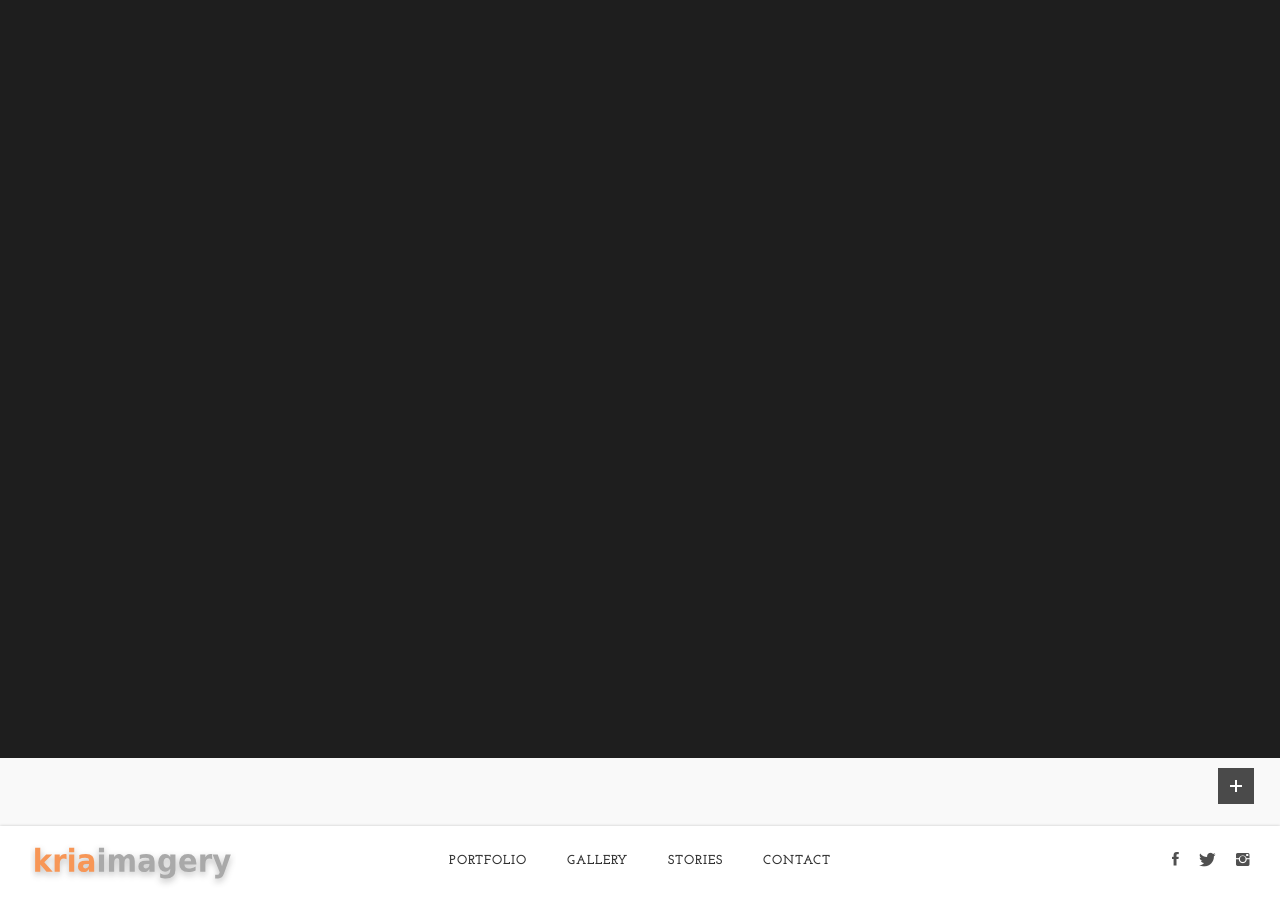
==== commit f9c9e45a: "cached images added logo" ====
--- a/index.html
+++ b/index.html
@@ -86,23 +86,23 @@
 			 data-clicktransition="crossfade"	 
 			 data-thumbwidth="90"
        data-thumbheight="60"> 
-       <img src="https://i.imgur.com/YmPfZ9Y.jpg" data-fit="contain" alt="" />
-       <img src="https://i.imgur.com/UIKNH7R.jpg" data-fit="contain" alt="" />
-       <img src="https://i.imgur.com/DiSh9pe.jpg" data-fit="contain" alt="" />
-       <img src="https://i.imgur.com/nsmzIBq.jpg" data-fit="contain" alt="" />
-       <img src="https://i.imgur.com/UXDvQ66.jpg" data-fit="contain" alt="" />
-       <img src="https://i.imgur.com/ettlFXn.jpg" data-fit="contain" alt="" />
-       <img src="https://i.imgur.com/eP8DiDB.jpg" data-fit="contain" alt="" />
-       <img src="https://i.imgur.com/fAo3bOo.jpg" data-fit="contain" alt="" />
-       <img src="https://i.imgur.com/iXNyAlx.jpg" data-fit="contain" alt="" />
-       <img src="https://i.imgur.com/OROlnZM.jpg" data-fit="contain" alt="" />
-       <img src="https://i.imgur.com/KNFGi4z.jpg" data-fit="contain" alt="" />
-       <img src="https://i.imgur.com/KNG5p6O.jpg" data-fit="contain" alt="" />
-       <img src="https://i.imgur.com/MF0b2DD.jpg" data-fit="contain" alt="" />
-       <img src="https://i.imgur.com/VN85FSY.jpg" data-fit="contain" alt="" />
-       <img src="https://i.imgur.com/EbMfrdB.jpg" data-fit="contain" alt="" />
-       <img src="https://i.imgur.com/Rx9HwGe.jpg" data-fit="contain" alt="" />
-	     <img src="https://i.imgur.com/IZunXzx.jpg" data-fit="contain" alt="" /> 
+       <img src="https://ablfnto6n.cloudimg.io/cdn/0/0/https://i.imgur.com/YmPfZ9Y.jpg" data-fit="contain" alt="" />
+       <img src="https://ablfnto6n.cloudimg.io/cdn/0/0/https://i.imgur.com/UIKNH7R.jpg" data-fit="contain" alt="" />
+       <img src="https://ablfnto6n.cloudimg.io/cdn/0/0/https://i.imgur.com/DiSh9pe.jpg" data-fit="contain" alt="" />
+       <img src="https://ablfnto6n.cloudimg.io/cdn/0/0/https://i.imgur.com/nsmzIBq.jpg" data-fit="contain" alt="" />
+       <img src="https://ablfnto6n.cloudimg.io/cdn/0/0/https://i.imgur.com/UXDvQ66.jpg" data-fit="contain" alt="" />
+       <img src="https://ablfnto6n.cloudimg.io/cdn/0/0/https://i.imgur.com/ettlFXn.jpg" data-fit="contain" alt="" />
+       <img src="https://ablfnto6n.cloudimg.io/cdn/0/0/https://i.imgur.com/eP8DiDB.jpg" data-fit="contain" alt="" />
+       <img src="https://ablfnto6n.cloudimg.io/cdn/0/0/https://i.imgur.com/fAo3bOo.jpg" data-fit="contain" alt="" />
+       <img src="https://ablfnto6n.cloudimg.io/cdn/0/0/https://i.imgur.com/iXNyAlx.jpg" data-fit="contain" alt="" />
+       <img src="https://ablfnto6n.cloudimg.io/cdn/0/0/https://i.imgur.com/OROlnZM.jpg" data-fit="contain" alt="" />
+       <img src="https://ablfnto6n.cloudimg.io/cdn/0/0/https://i.imgur.com/KNFGi4z.jpg" data-fit="contain" alt="" />
+       <img src="https://ablfnto6n.cloudimg.io/cdn/0/0/https://i.imgur.com/KNG5p6O.jpg" data-fit="contain" alt="" />
+       <img src="https://ablfnto6n.cloudimg.io/cdn/0/0/https://i.imgur.com/MF0b2DD.jpg" data-fit="contain" alt="" />
+       <img src="https://ablfnto6n.cloudimg.io/cdn/0/0/https://i.imgur.com/VN85FSY.jpg" data-fit="contain" alt="" />
+       <img src="https://ablfnto6n.cloudimg.io/cdn/0/0/https://i.imgur.com/EbMfrdB.jpg" data-fit="contain" alt="" />
+       <img src="https://ablfnto6n.cloudimg.io/cdn/0/0/https://i.imgur.com/Rx9HwGe.jpg" data-fit="contain" alt="" />
+	     <img src="https://ablfnto6n.cloudimg.io/cdn/0/0/https://i.imgur.com/IZunXzx.jpg" data-fit="contain" alt="" /> 
       <!-- /.fotorama --> 
     </div>
     <!-- /.fotorama-wrapper --> 
@@ -159,7 +159,7 @@
                 <!-- /.row -->
     
                 <hr />
-                <p class="text-center">© 2016 YGR. All rights reserved. Theme by Yagnaguru Ravichandran</a></p>
+                <p class="text-center">© 2019 YGR. All rights reserved. Theme by Yagnaguru Ravichandran</a></p>
               </div>
               <!-- .inner -->
     
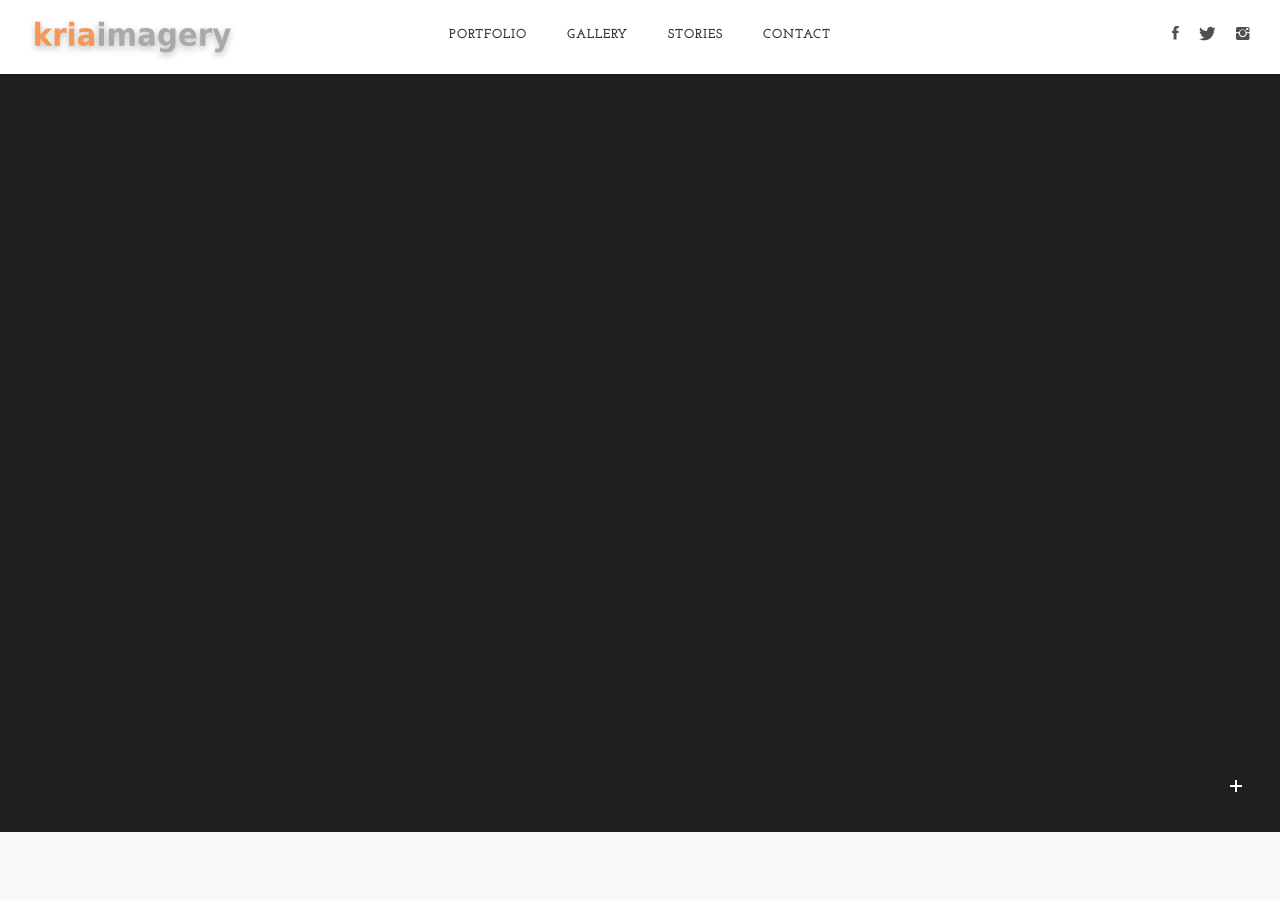
==== commit acee57fb: "swapped the nav bar and renamed titles. Adjusted scroll bar" ====
--- a/index.html
+++ b/index.html
@@ -6,7 +6,7 @@
 <meta name="description" content="">
 <meta name="author" content="">
 <link rel="shortcut icon" href="style/images/favicon.png">
-<title>Kria Imagery</title>
+<title>KriaImagery</title>
 <link rel="stylesheet" type="text/css" href="style/css/bootstrap.min.css">
 <link rel="stylesheet" type="text/css" href="style/css/plugins.css">
 <link rel="stylesheet" type="text/css" href="style.css">
@@ -22,7 +22,7 @@
 </head>
 <body>
 <div class="content-wrapper">
-  <div class="navbar navbar-default navbar-fixed-bottom default" role="navigation">
+  <div class="navbar navbar-default navbar-fixed default" role="navigation">
     <div class="container-fluid">
       <div class="navbar-header">
         <div class="navbar-brand"><a href="index.html"><img src="#" srcset="style/images/logo.png 1x, style/images/logo@2x.png 2x" alt="" /></a></div>
@@ -81,7 +81,7 @@
 			 data-fit="cover"
 			 data-swipe="true"
 			 data-nav="thumbs"
-			 data-navposition="top"
+			 data-navposition="bottom"
 			 data-transition="slide"
 			 data-clicktransition="crossfade"	 
 			 data-thumbwidth="90"
--- a/style.css
+++ b/style.css
@@ -166,6 +166,7 @@
 
 body {
     overflow-x: hidden;
+    overflow-y: auto;
     font-size: 17px;
     font-weight: 300;
     -webkit-font-smoothing: antialiased;
@@ -184,7 +185,7 @@
 }
 .content-wrapper {
     flex: 1 0 auto;
-    padding-bottom: 70px;
+    padding-bottom: 0px;
 }
 .container {
     padding-right: 0;
@@ -1938,16 +1939,16 @@
 /*-----------------------------------------------------------------------------------*/
 
 .parallax {
-    background: url(style/images/art/parallax.jpg) fixed no-repeat center center;
+    background: url(https://ablfnto6n.cloudimg.io/cdn/0/0/https://i.imgur.com/x7XRVTA.jpg) fixed no-repeat center center;
     background-size: cover;
     position: relative;
     z-index: 1;
 }
 .parallax1 {
-    background-image: url(https://i.imgur.com/x7XRVTA.jpg);
+    background-image: url(https://ablfnto6n.cloudimg.io/cdn/0/0/https://i.imgur.com/x7XRVTA.jpg);
 }
 .parallax2 {
-    background-image: url(https://i.imgur.com/An0YKiy.jpg);
+    background-image: url(https://ablfnto6n.cloudimg.io/cdn/0/0/https://i.imgur.com/x7XRVTA.jpg);
 }
 .parallax.mobile {
     background-attachment: scroll !important
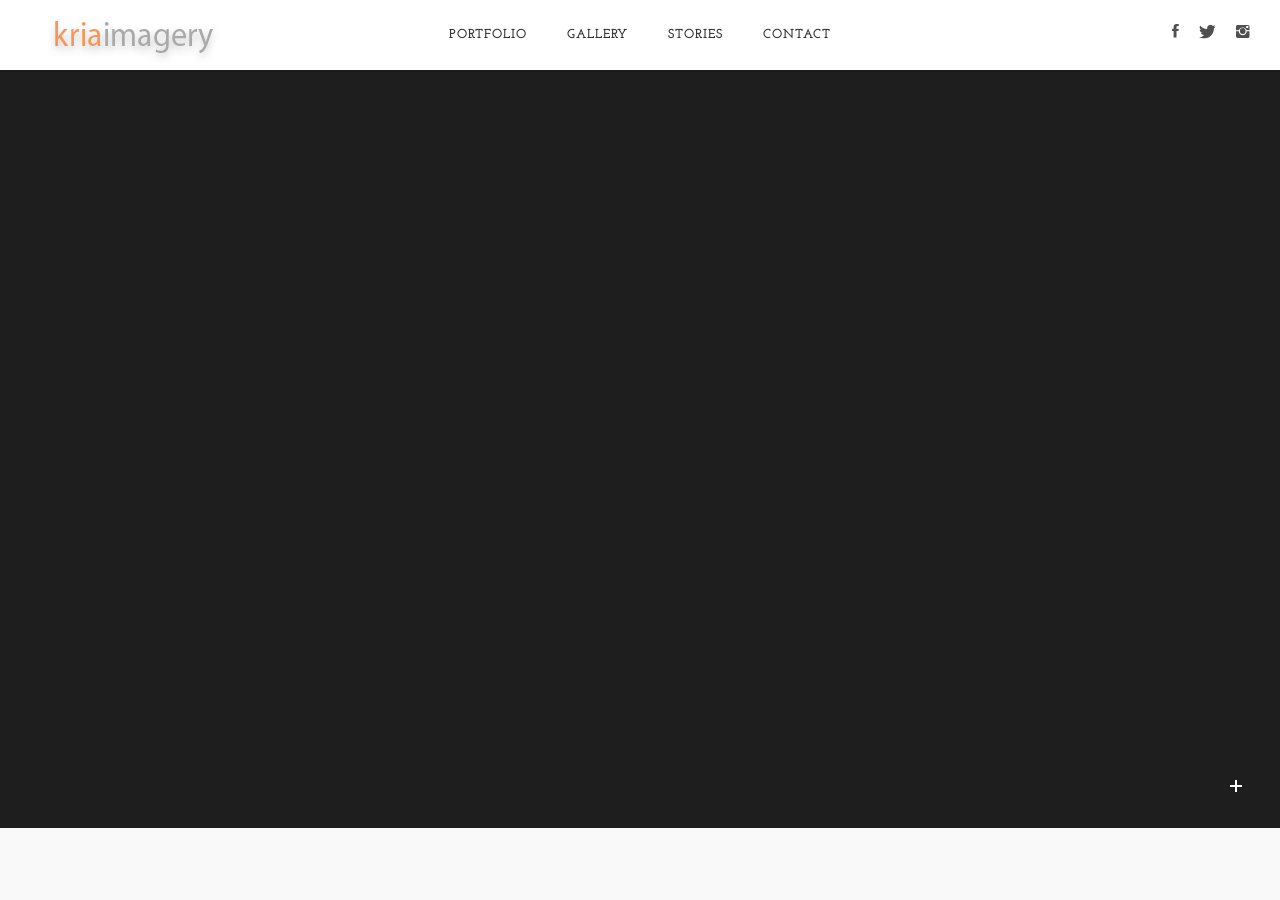
==== commit 926c0441: "recent changes" ====
--- a/index.html
+++ b/index.html
@@ -1,183 +1,212 @@
 <!DOCTYPE html>
 <html lang="en">
+
 <head>
-<meta charset="utf-8">
-<meta name="viewport" content="width=device-width, initial-scale=1.0">
-<meta name="description" content="">
-<meta name="author" content="">
-<link rel="shortcut icon" href="style/images/favicon.png">
-<title>KriaImagery</title>
-<link rel="stylesheet" type="text/css" href="style/css/bootstrap.min.css">
-<link rel="stylesheet" type="text/css" href="style/css/plugins.css">
-<link rel="stylesheet" type="text/css" href="style.css">
-<link rel="stylesheet" type="text/css" href="style/css/color/red.css">
-<link rel="stylesheet" type="text/css" href="style/type/icons.css">
-<link href="https://fonts.googleapis.com/css?family=Josefin+Slab:100,100i,300,300i,400,400i,600,600i,700,700i%7CJosefin+Sans:100,100i,300,300i,400,400i,600,600i,700,700i" rel="stylesheet">
-<!-- HTML5 shim and Respond.js for IE8 support of HTML5 elements and media queries -->
-<!-- WARNING: Respond.js doesn't work if you view the page via file:// -->
-<!--[if lt IE 9]>
+  <!-- Global site tag (gtag.js) - Google Analytics -->
+<script async src="https://www.googletagmanager.com/gtag/js?id=UA-139977928-1"></script>
+<script>
+  window.dataLayer = window.dataLayer || [];
+  function gtag(){dataLayer.push(arguments);}
+  gtag('js', new Date());
+
+  gtag('config', 'UA-139977928-1');
+</script>
+
+  <meta charset="utf-8">
+  <meta name="viewport" content="width=device-width, initial-scale=1.0">
+  <meta name="description" content="">
+  <meta name="author" content="">
+  <link rel="shortcut icon" href="style/images/favicon.png">
+  <title>KriaImagery</title>
+  <link rel="stylesheet" type="text/css" href="style/css/bootstrap.min.css">
+  <link rel="stylesheet" type="text/css" href="style/css/plugins.css">
+  <link rel="stylesheet" type="text/css" href="style.css">
+  <link rel="stylesheet" type="text/css" href="style/css/color/red.css">
+  <link rel="stylesheet" type="text/css" href="style/type/icons.css">
+  <link
+    href="https://fonts.googleapis.com/css?family=Josefin+Slab:100,100i,300,300i,400,400i,600,600i,700,700i%7CJosefin+Sans:100,100i,300,300i,400,400i,600,600i,700,700i"
+    rel="stylesheet">
+  <!-- HTML5 shim and Respond.js for IE8 support of HTML5 elements and media queries -->
+  <!-- WARNING: Respond.js doesn't work if you view the page via file:// -->
+  <!--[if lt IE 9]>
 <script src="https://oss.maxcdn.com/html5shiv/3.7.2/html5shiv.min.js"></script>
 <script src="https://oss.maxcdn.com/respond/1.4.2/respond.min.js"></script>
 <![endif]-->
 </head>
+
 <body>
-<div class="content-wrapper">
-  <div class="navbar navbar-default navbar-fixed default" role="navigation">
-    <div class="container-fluid">
-      <div class="navbar-header">
-        <div class="navbar-brand"><a href="index.html"><img src="#" srcset="style/images/logo.png 1x, style/images/logo@2x.png 2x" alt="" /></a></div>
-        <div class="nav-bars-wrapper">
-          <div class="nav-bars-inner">
-            <div class="nav-bars" data-toggle="collapse" data-target=".navbar-collapse"><span></span></div>
-          </div>
-          <!-- /.nav-bars-inner --> 
-        </div>
-        <!-- /.nav-bars-wrapper -->
-        <div class="header-other">
-          <ul class="social">
-            <li> <a href="https://www.facebook.com/kria.imagery/"><i class="ion-social-facebook"></i></a> </li>
-            <li> <a href="https://twitter.com/saki_hit05"><i class="ion-social-twitter"></i></a> </li>
-            <li> <a href="https://www.instagram.com/kria.imagery/"><i class="ion-social-instagram"></i></a> </li>
-          </ul>
-        </div>
-        <!-- /.header-other --> 
+  <div class="content-wrapper">
+    <div class="navbar navbar-default navbar-fixed default" role="navigation">
+      <div class="container-fluid">
+        <div class="navbar-header">
+          <div class="navbar-brand"><a href="index.html"><img src="#" srcset="style/images/logo.png 1x, style/images/logo@2x.png 2x" alt="" /></a></div>
+          <div class="nav-bars-wrapper">
+            <div class="nav-bars-inner">
+              <div class="nav-bars" data-toggle="collapse" data-target=".navbar-collapse"><span></span></div>
+            </div>
+            <!-- /.nav-bars-inner -->
+          </div>
+          <!-- /.nav-bars-wrapper -->
+          <div class="header-other">
+            <ul class="social">
+              <li> <a href="https://www.facebook.com/kria.imagery/"><i class="ion-social-facebook"></i></a> </li>
+              <li> <a href="https://twitter.com/saki_hit05"><i class="ion-social-twitter"></i></a> </li>
+              <li> <a href="https://www.instagram.com/kria.imagery/"><i class="ion-social-instagram"></i></a> </li>
+            </ul>
+          </div>
+          <!-- /.header-other -->
+        </div>
+        <!-- /.navbar-header -->
+        <div class="nav-wrapper">
+          <div class="navbar-collapse collapse">
+            <ul class="nav navbar-nav">
+              <li><a href="index.html">Portfolio <span class="caret"></span></a>
+                <ul class="dropdown-menu">
+                  <li><a href="index.html">Wedding</a></li>
+                  <li><a href="index2.html">Kids</a></li>
+                  <li><a href="index3.html">Maternity</a></li>
+                  <li><a href="index4.html">Models</a></li>
+                  <li><a href="couple.html">Couples</a></li>
+                
+                </ul>
+              </li>
+              <li><a href="gallery.html">Gallery</a></li>
+              <li><a href="stories.html">Stories</a></li>
+              <li><a href="contact.html">Contact</a></li>
+              <!--<li><a href="videos.html#cbpi=ajax/video1.html">Videos</a></li>-->
+
+            </ul>
+          </div>
+          <!--/.nav-collapse -->
+        </div>
+        <!--/.nav-wrapper -->
       </div>
-      <!-- /.navbar-header -->
-      <div class="nav-wrapper">
-        <div class="navbar-collapse collapse">
-          <ul class="nav navbar-nav">
-            <li><a href="index.html">Portfolio <span class="caret"></span></a>
-              <ul class="dropdown-menu">
-                <li><a href="index.html">Wedding</a></li>
-                <li><a href="index2.html">Kids</a></li>
-                <li><a href="index3.html">Maternity</a></li>
-                <li><a href="index4.html">Models</a></li>
-              </ul>
-            </li>
-            <li><a href="gallery.html">Gallery</a></li>
-            <li><a href="stories.html">Stories</a></li>
-            <li><a href="contact.html">Contact</a></li>
-             <!--<li><a href="videos.html#cbpi=ajax/video1.html">Videos</a></li>-->
-            
-          </ul>
-        </div>
-        <!--/.nav-collapse --> 
+      <!--/.container-fluid -->
+    </div>
+    <!-- /.navbar -->
+
+    <div class="inverse-wrapper">
+      <div class="fotorama-wrapper">
+        <div class="fotorama" data-width="100%" data-height="100%" data-autoplay="6000" data-keyboard="true"
+          data-arrows="true" data-click="false" data-fit="cover" data-swipe="true" data-nav="thumbs"
+          data-navposition="bottom" data-transition="slide" data-clicktransition="crossfade" data-thumbwidth="90"
+          data-thumbheight="60">
+          <img src="https://ablfnto6n.cloudimg.io/cdn/n/q100/https://i.imgur.com/RD8Wydf.jpg" data-fit="contain"
+            alt="" />
+          <img src="https://ablfnto6n.cloudimg.io/cdn/n/q100/https://i.imgur.com/alsRyWB.jpg" data-fit="contain"
+            alt="" />
+          <img src="https://ablfnto6n.cloudimg.io/cdn/n/q100/https://i.imgur.com/CH5oICE.jpg" data-fit="contain"
+            alt="" />
+          <img src="https://ablfnto6n.cloudimg.io/cdn/n/q100/https://i.imgur.com/HUPU9ED.jpg" data-fit="contain"
+            alt="" />
+          <img src="https://ablfnto6n.cloudimg.io/cdn/n/q100/https://i.imgur.com/ZmXXBuh.jpg" data-fit="contain"
+            alt="" />
+          <img src="https://ablfnto6n.cloudimg.io/cdn/n/q100/https://i.imgur.com/FJK4i5A.jpg" data-fit="contain"
+            alt="" />
+          <img src="https://ablfnto6n.cloudimg.io/cdn/n/q100/https://i.imgur.com/Jm4ikTI.jpg" data-fit="contain"
+            alt="" />
+          <img src="https://ablfnto6n.cloudimg.io/cdn/n/q100/https://i.imgur.com/0NyPvPe.jpg" data-fit="contain"
+            alt="" />
+          <img src="https://ablfnto6n.cloudimg.io/cdn/n/q100/https://i.imgur.com/4gHiKxB.jpg" data-fit="contain"
+            alt="" />
+          <img src="https://ablfnto6n.cloudimg.io/cdn/n/q100/https://i.imgur.com/UsuZScP.jpg" data-fit="contain"
+            alt="" />
+          <img src="https://ablfnto6n.cloudimg.io/cdn/n/q100/https://i.imgur.com/OkjUZa1.jpg" data-fit="contain"
+            alt="" />
+          <img src="https://ablfnto6n.cloudimg.io/cdn/n/q100/https://i.imgur.com/PtHM8rT.jpg" data-fit="contain"
+            alt="" />
+          <img src="https://ablfnto6n.cloudimg.io/cdn/n/q100/https://i.imgur.com/gi7kGfL.jpg" data-fit="contain"
+            alt="" />
+          <img src="https://ablfnto6n.cloudimg.io/cdn/n/q100/https://i.imgur.com/itHZ1ai.jpg" data-fit="contain"
+            alt="" />
+          <img src="https://ablfnto6n.cloudimg.io/cdn/n/q100/https://i.imgur.com/MeA1Hb6.jpg" data-fit="contain"
+            alt="" />
+          <img src="https://ablfnto6n.cloudimg.io/cdn/n/q100/https://i.imgur.com/FZJcDQ1.jpg" data-fit="contain"
+            alt="" />
+          <img src="https://ablfnto6n.cloudimg.io/cdn/n/q100/https://i.imgur.com/jHW5V3e.jpg" data-fit="contain"
+            alt="" />
+
+          <!-- /.fotorama -->
+        </div>
+        <!-- /.fotorama-wrapper -->
       </div>
-      <!--/.nav-wrapper --> 
+      <!-- /.inverse-wrapper -->
+      <a href="#modalfooter" data-toggle="modal" data-target="#modalfooter"
+        class="btn btn-icon btn-square btn-footer"><i class="ion-plus"></i></a>
+      <div class="modal inverse-wrapper modal-transparent move-from-top" id="modalfooter" tabindex="-1" role="dialog">
+        <a href="#" class="btn close-button" data-dismiss="modal" aria-label="Close"></a>
+        <div class="modal-dialog modal-container" role="document">
+          <div class="modal-content">
+              <footer>
+                  <div class="inner">
+                    <div class="row">
+                      <div class="col-sm-4">
+                        <div class="widget">
+                          <h3 class="widget-title section-title">Get in Touch</h3>
+                          <address>
+                            <strong>Kria Imagery.</strong><br>
+                            47/6, Vijayashanthi Apartment, <br />
+                            Kalli Kuppam Rd, Venkatapuram, Prithivipakkam,<br />
+                            Ambattur, Chennai, Tamil Nadu 600053<br>
+                            <abbr title="Phone">P: </abbr>098845 13723 <br>
+                            <abbr title="Email">E: </abbr> <a href="mailto:kriaimagery@gmail.com">kriaimagery@gmail.com</a>
+                          </address>
+                        </div>
+                        <!-- /.widget -->
+                        <div class="widget">
+                          <h3 class="widget-title section-title">Elsewhere</h3>
+                          <ul class="social">
+                            <li> <a href="https://www.facebook.com/kria.imagery/"><i class="ion-social-facebook"></i></a> </li>
+                            <li> <a href="https://twitter.com/saki_hit05"><i class="ion-social-twitter"></i></a> </li>
+                            <li> <a href="https://www.instagram.com/kria.imagery/"><i class="ion-social-instagram"></i></a>
+                            </li>
+                          </ul>
+                        </div>
+                        <!-- /.widget -->
+        
+                      </div>
+                      <!-- /column -->
+        
+                      <div class="col-sm-4 pull-right">
+                        <div class="widget">
+                          <h3 class="widget-title section-title">About Me</h3>
+                          <figure> <img src="style/images/arts/about.jpg" alt="" /> </figure>
+                          <div class="divide10"></div>
+                          <p>A chennaite, working s a software developer, I have passion towards sketching
+                            which led me to explore into the world of Photography. Most of my wanderlust centers 
+                            around to capture lifestyle moments, fashion & travel.<br/>
+                            I hope this space inspires you to explore new visuals & ideas. Feel free to leave
+                            a comment or follow me on social media.
+                          </p>
+                        </div>
+                        <!-- /.widget -->
+                      </div>
+                      <!-- /column -->
+        
+                    </div>
+                    <!-- /.row -->
+        
+                    <hr />
+                    <p class="text-center">© 2019 YGR. All rights reserved. Theme by Yagnaguru Ravichandran</a></p>
+                  </div>
+                  <!-- .inner -->
+        
+                </footer>
+            <!-- /footer -->
+
+          </div>
+          <!--/.modal-content -->
+        </div>
+        <!--/.modal-dialog -->
+      </div>
+      <!--/.modal -->
     </div>
-    <!--/.container-fluid --> 
-  </div>
-  <!-- /.navbar -->
-  
-  <div class="inverse-wrapper">
-    <div class="fotorama-wrapper">
-      <div class="fotorama"
-			 data-width="100%" 
-			 data-height="100%" 
-			 data-autoplay="6000"
-			 data-keyboard="true"
-			 data-arrows="true"
-			 data-click="false"
-			 data-fit="cover"
-			 data-swipe="true"
-			 data-nav="thumbs"
-			 data-navposition="bottom"
-			 data-transition="slide"
-			 data-clicktransition="crossfade"	 
-			 data-thumbwidth="90"
-       data-thumbheight="60"> 
-       <img src="https://ablfnto6n.cloudimg.io/cdn/0/0/https://i.imgur.com/YmPfZ9Y.jpg" data-fit="contain" alt="" />
-       <img src="https://ablfnto6n.cloudimg.io/cdn/0/0/https://i.imgur.com/UIKNH7R.jpg" data-fit="contain" alt="" />
-       <img src="https://ablfnto6n.cloudimg.io/cdn/0/0/https://i.imgur.com/DiSh9pe.jpg" data-fit="contain" alt="" />
-       <img src="https://ablfnto6n.cloudimg.io/cdn/0/0/https://i.imgur.com/nsmzIBq.jpg" data-fit="contain" alt="" />
-       <img src="https://ablfnto6n.cloudimg.io/cdn/0/0/https://i.imgur.com/UXDvQ66.jpg" data-fit="contain" alt="" />
-       <img src="https://ablfnto6n.cloudimg.io/cdn/0/0/https://i.imgur.com/ettlFXn.jpg" data-fit="contain" alt="" />
-       <img src="https://ablfnto6n.cloudimg.io/cdn/0/0/https://i.imgur.com/eP8DiDB.jpg" data-fit="contain" alt="" />
-       <img src="https://ablfnto6n.cloudimg.io/cdn/0/0/https://i.imgur.com/fAo3bOo.jpg" data-fit="contain" alt="" />
-       <img src="https://ablfnto6n.cloudimg.io/cdn/0/0/https://i.imgur.com/iXNyAlx.jpg" data-fit="contain" alt="" />
-       <img src="https://ablfnto6n.cloudimg.io/cdn/0/0/https://i.imgur.com/OROlnZM.jpg" data-fit="contain" alt="" />
-       <img src="https://ablfnto6n.cloudimg.io/cdn/0/0/https://i.imgur.com/KNFGi4z.jpg" data-fit="contain" alt="" />
-       <img src="https://ablfnto6n.cloudimg.io/cdn/0/0/https://i.imgur.com/KNG5p6O.jpg" data-fit="contain" alt="" />
-       <img src="https://ablfnto6n.cloudimg.io/cdn/0/0/https://i.imgur.com/MF0b2DD.jpg" data-fit="contain" alt="" />
-       <img src="https://ablfnto6n.cloudimg.io/cdn/0/0/https://i.imgur.com/VN85FSY.jpg" data-fit="contain" alt="" />
-       <img src="https://ablfnto6n.cloudimg.io/cdn/0/0/https://i.imgur.com/EbMfrdB.jpg" data-fit="contain" alt="" />
-       <img src="https://ablfnto6n.cloudimg.io/cdn/0/0/https://i.imgur.com/Rx9HwGe.jpg" data-fit="contain" alt="" />
-	     <img src="https://ablfnto6n.cloudimg.io/cdn/0/0/https://i.imgur.com/IZunXzx.jpg" data-fit="contain" alt="" /> 
-      <!-- /.fotorama --> 
-    </div>
-    <!-- /.fotorama-wrapper --> 
-  </div>
-  <!-- /.inverse-wrapper --> 
-  <a href="#modalfooter" data-toggle="modal" data-target="#modalfooter" class="btn btn-icon btn-square btn-footer"><i class="ion-plus"></i></a>
-  <div class="modal inverse-wrapper modal-transparent move-from-top" id="modalfooter" tabindex="-1" role="dialog"> <a href="#" class="btn close-button" data-dismiss="modal" aria-label="Close"></a>
-    <div class="modal-dialog modal-container" role="document">
-      <div class="modal-content">
-          <footer>
-              <div class="inner">
-                <div class="row">
-                  <div class="col-sm-3">
-                    <div class="widget">
-                      <h3 class="widget-title section-title">Get in Touch</h3>
-                      <address>
-                        <strong>Kria Imagery.</strong><br>
-                        47/6, Vijayashanthi Apartment, <br />
-                        Kalli Kuppam Rd, Venkatapuram, Prithivipakkam,<br />
-                        Ambattur, Chennai, Tamil Nadu 600053<br>
-                        <abbr title="Phone">P: </abbr>098845 13723 <br>
-                        <abbr title="Email">E: </abbr> <a href="mailto:kriaimagery@gmail.com">kriaimagery@gmail.com</a>
-                      </address>
-                    </div>
-                    <!-- /.widget -->
-                    <div class="widget">
-                      <h3 class="widget-title section-title">Elsewhere</h3>
-                      <ul class="social">
-                        <li> <a href="https://www.facebook.com/kria.imagery/"><i class="ion-social-facebook"></i></a> </li>
-                        <li> <a href="https://twitter.com/saki_hit05"><i class="ion-social-twitter"></i></a> </li>
-                        <li> <a href="https://www.instagram.com/kria.imagery/"><i class="ion-social-instagram"></i></a>
-                        </li>
-                      </ul>
-                    </div>
-                    <!-- /.widget -->
-    
-                  </div>
-                  <!-- /column -->
-    
-                  <div class="col-sm-3 pull-right">
-                    <div class="widget">
-                      <h3 class="widget-title section-title">About Me</h3>
-                      <figure> <img src="style/images/arts/about.jpg" alt="" /> </figure>
-                      <div class="divide10"></div>
-                      <p>I am Santhanakrishnan Durai, photography was my hobby, it evolved as my passion and now as my
-                        life.
-                      </p>
-                    </div>
-                    <!-- /.widget -->
-                  </div>
-                  <!-- /column -->
-    
-                </div>
-                <!-- /.row -->
-    
-                <hr />
-                <p class="text-center">© 2019 YGR. All rights reserved. Theme by Yagnaguru Ravichandran</a></p>
-              </div>
-              <!-- .inner -->
-    
-            </footer>
-        <!-- /footer --> 
-        
-      </div>
-      <!--/.modal-content --> 
-    </div>
-    <!--/.modal-dialog --> 
-  </div>
-  <!--/.modal --> 
-</div>
-<!-- /.content-wrapper --> 
-
-<script type="text/javascript" src="style/js/jquery.min.js"></script> 
-<script type="text/javascript" src="style/js/bootstrap.min.js"></script> 
-<script type="text/javascript" src="style/js/plugins.js"></script> 
-<script type="text/javascript" src="style/js/scripts.js"></script>
+    <!-- /.content-wrapper -->
+
+    <script type="text/javascript" src="style/js/jquery.min.js"></script>
+    <script type="text/javascript" src="style/js/bootstrap.min.js"></script>
+    <script type="text/javascript" src="style/js/plugins.js"></script>
+    <script type="text/javascript" src="style/js/scripts.js"></script>
 </body>
+
 </html>
--- a/style.css
+++ b/style.css
@@ -1939,17 +1939,22 @@
 /*-----------------------------------------------------------------------------------*/
 
 .parallax {
-    background: url(https://ablfnto6n.cloudimg.io/cdn/0/0/https://i.imgur.com/x7XRVTA.jpg) fixed no-repeat center center;
+    background: url(https://ablfnto6n.cloudimg.io/cdn/n/q100/https://i.imgur.com/a23LWtN.jpg) fixed no-repeat center center;
     background-size: cover;
     position: relative;
     z-index: 1;
 }
+
 .parallax1 {
-    background-image: url(https://ablfnto6n.cloudimg.io/cdn/0/0/https://i.imgur.com/x7XRVTA.jpg);
+    background-image: url(https://ablfnto6n.cloudimg.io/cdn/n/q100/https://i.imgur.com/a23LWtN.jpg);
 }
 .parallax2 {
-    background-image: url(https://ablfnto6n.cloudimg.io/cdn/0/0/https://i.imgur.com/x7XRVTA.jpg);
-}
+    background-image: url(https://ablfnto6n.cloudimg.io/cdn/n/q100/https://i.imgur.com/x7XRVTA.jpg);
+}
+.parallax3 {
+    background-image: url(https://ablfnto6n.cloudimg.io/cdn/n/q100/https://i.imgur.com/a23LWtN.jpg);
+}
+
 .parallax.mobile {
     background-attachment: scroll !important
 }
